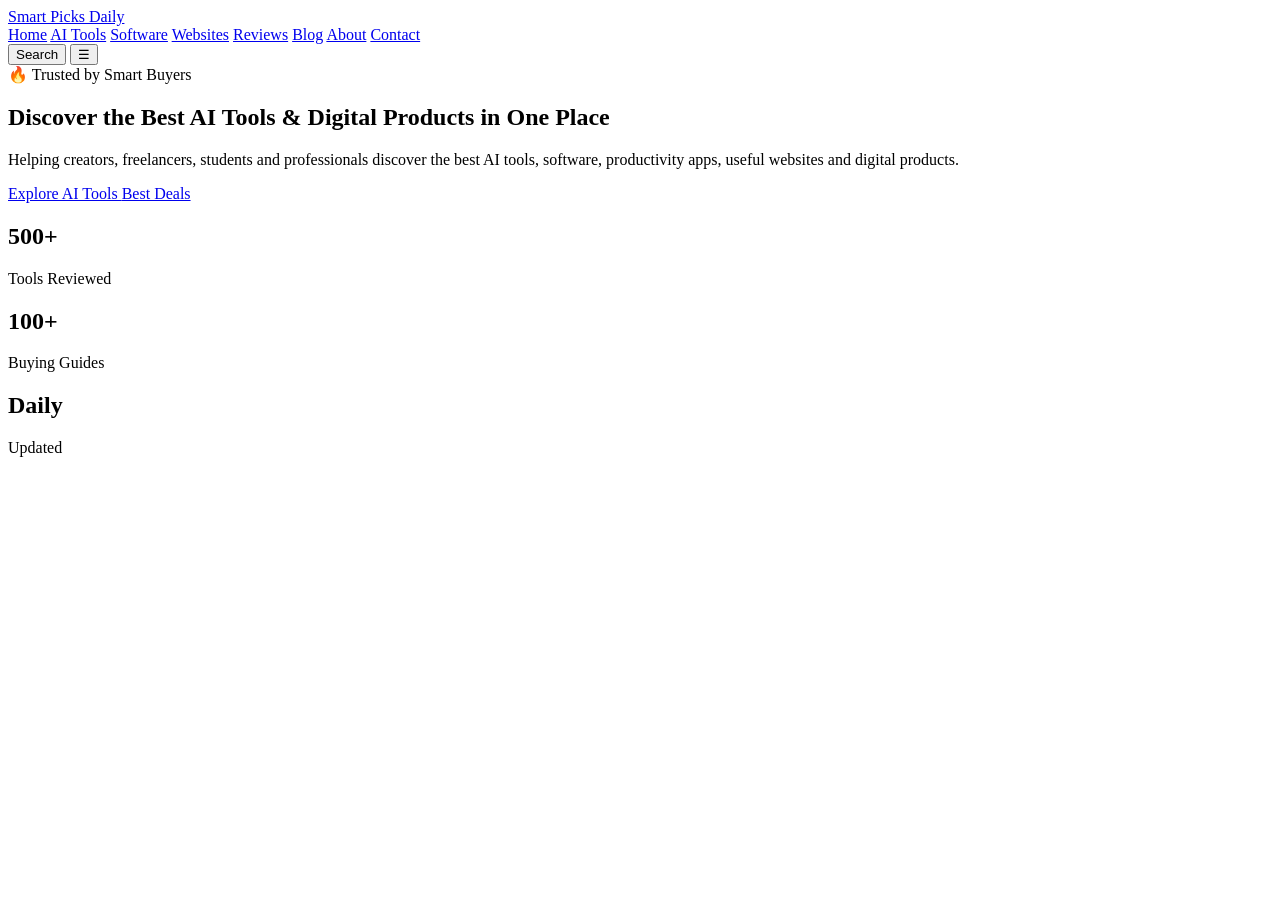
==== index.html @ 1ac2c216 "Update index.html" ====
<!DOCTYPE html>
<html lang="en">
<head>
<meta charset="UTF-8">
<meta name="viewport" content="width=device-width, initial-scale=1.0">

<title>Smart Picks Daily | Best AI Tools, Software & Digital Products</title>

<meta name="description" content="Discover the best AI tools, software, productivity apps, websites and digital products. Honest reviews, buying guides and exclusive deals.">

<meta name="keywords" content="AI Tools, Software Reviews, Productivity Apps, Affiliate Website, Best AI, Smart Picks Daily">

<meta name="author" content="Smart Picks Daily">

<meta property="og:title" content="Smart Picks Daily">
<meta property="og:description" content="Discover the Best AI Tools & Digital Products in One Place">
<meta property="og:type" content="website">

<meta name="theme-color" content="#4F46E5">

<link rel="preconnect" href="https://fonts.googleapis.com">
<link rel="preconnect" href="https://fonts.gstatic.com" crossorigin>

<link href="https://fonts.googleapis.com/css2?family=Inter:wght@300;400;500;600;700;800&display=swap" rel="stylesheet">

<link rel="stylesheet" href="style.css">
</head>

<body>

<header class="header">

<div class="container">

<a href="#" class="logo">
Smart Picks Daily
</a>

<nav class="navbar">

<a href="#">Home</a>

<a href="#">AI Tools</a>

<a href="#">Software</a>

<a href="#">Websites</a>

<a href="#">Reviews</a>

<a href="#">Blog</a>

<a href="#">About</a>

<a href="#">Contact</a>

</nav>

<div class="header-buttons">

<button class="search-btn">
Search
</button>

<button class="menu-btn">
☰
</button>

</div>

</div>

</header>

<section class="hero">

<div class="container hero-content">

<span class="badge">
🔥 Trusted by Smart Buyers
</span>

<h1>
Discover the Best AI Tools & Digital Products in One Place
</h1>

<p>
Helping creators, freelancers, students and professionals discover the best AI tools, software, productivity apps, useful websites and digital products.
</p>

<div class="hero-buttons">

<a href="#" class="btn primary-btn">
Explore AI Tools
</a>

<a href="#" class="btn secondary-btn">
Best Deals
</a>

</div>

<div class="hero-stats">

<div class="stat-card">
<h2>500+</h2>
<p>Tools Reviewed</p>
</div>

<div class="stat-card">
<h2>100+</h2>
<p>Buying Guides</p>
</div>

<div class="stat-card">
<h2>Daily</h2>
<p>Updated</p>
</div>

</div>

</div>

</section>
---- style.css ----

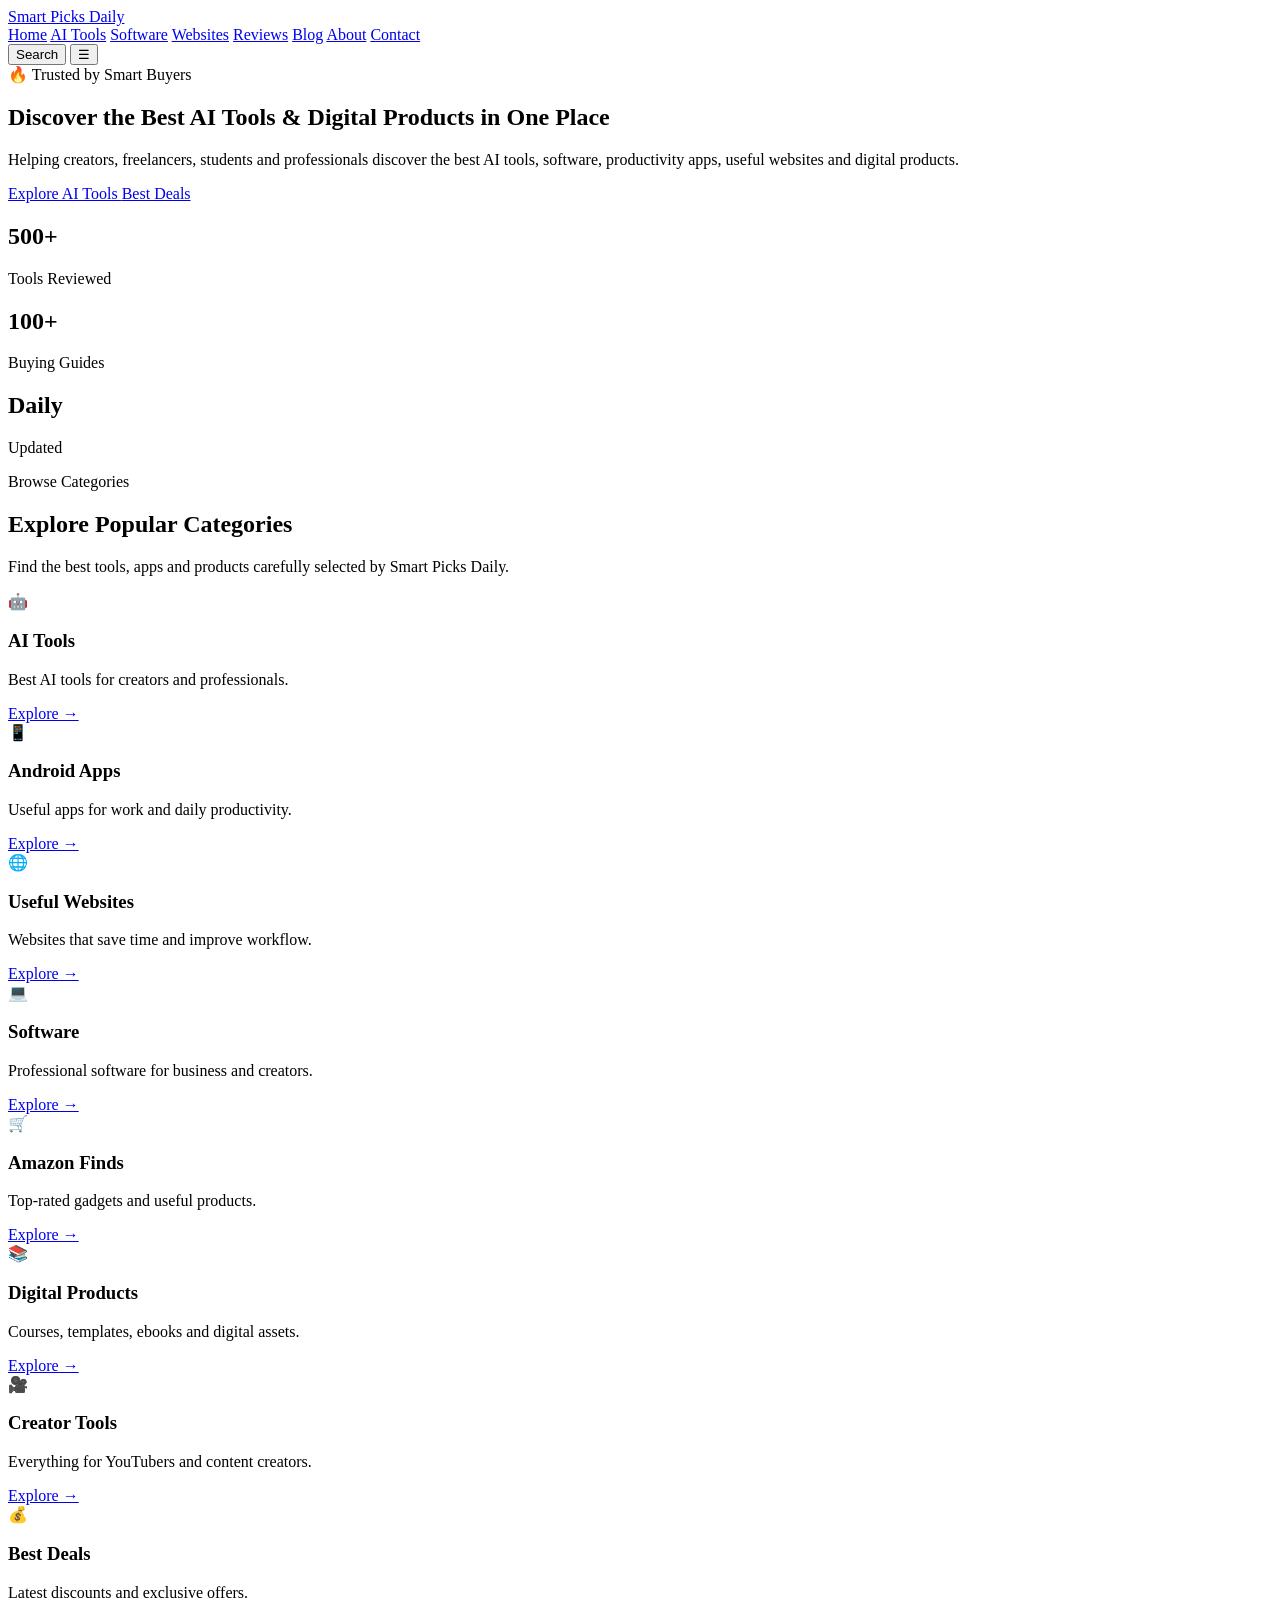
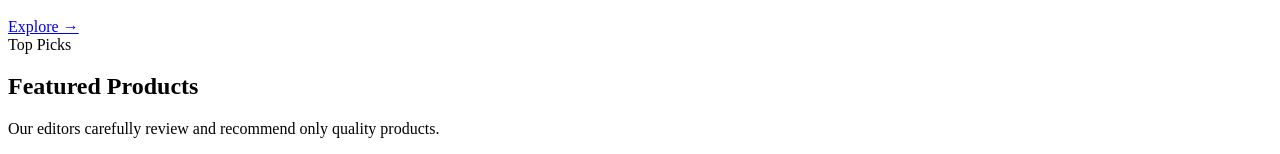
==== commit 55f08c1b: "Update index.html" ====
--- a/index.html
+++ b/index.html
@@ -122,3 +122,112 @@
 </div>
 
 </section>
+<!-- Featured Categories -->
+
+<section class="categories">
+
+<div class="container">
+
+<div class="section-title">
+
+<span>Browse Categories</span>
+
+<h2>Explore Popular Categories</h2>
+
+<p>
+Find the best tools, apps and products carefully selected by Smart Picks Daily.
+</p>
+
+</div>
+
+<div class="category-grid">
+
+<div class="category-card">
+<div class="category-icon">🤖</div>
+<h3>AI Tools</h3>
+<p>Best AI tools for creators and professionals.</p>
+<a href="#">Explore →</a>
+</div>
+
+<div class="category-card">
+<div class="category-icon">📱</div>
+<h3>Android Apps</h3>
+<p>Useful apps for work and daily productivity.</p>
+<a href="#">Explore →</a>
+</div>
+
+<div class="category-card">
+<div class="category-icon">🌐</div>
+<h3>Useful Websites</h3>
+<p>Websites that save time and improve workflow.</p>
+<a href="#">Explore →</a>
+</div>
+
+<div class="category-card">
+<div class="category-icon">💻</div>
+<h3>Software</h3>
+<p>Professional software for business and creators.</p>
+<a href="#">Explore →</a>
+</div>
+
+<div class="category-card">
+<div class="category-icon">🛒</div>
+<h3>Amazon Finds</h3>
+<p>Top-rated gadgets and useful products.</p>
+<a href="#">Explore →</a>
+</div>
+
+<div class="category-card">
+<div class="category-icon">📚</div>
+<h3>Digital Products</h3>
+<p>Courses, templates, ebooks and digital assets.</p>
+<a href="#">Explore →</a>
+</div>
+
+<div class="category-card">
+<div class="category-icon">🎥</div>
+<h3>Creator Tools</h3>
+<p>Everything for YouTubers and content creators.</p>
+<a href="#">Explore →</a>
+</div>
+
+<div class="category-card">
+<div class="category-icon">💰</div>
+<h3>Best Deals</h3>
+<p>Latest discounts and exclusive offers.</p>
+<a href="#">Explore →</a>
+</div>
+
+</div>
+
+</div>
+
+</section>
+
+<!-- Featured Products -->
+
+<section class="featured-products">
+
+<div class="container">
+
+<div class="section-title">
+
+<span>Top Picks</span>
+
+<h2>Featured Products</h2>
+
+<p>
+Our editors carefully review and recommend only quality products.
+</p>
+
+</div>
+
+<div class="product-grid">
+
+<!-- Products will load from data.js -->
+
+</div>
+
+</div>
+
+</section>
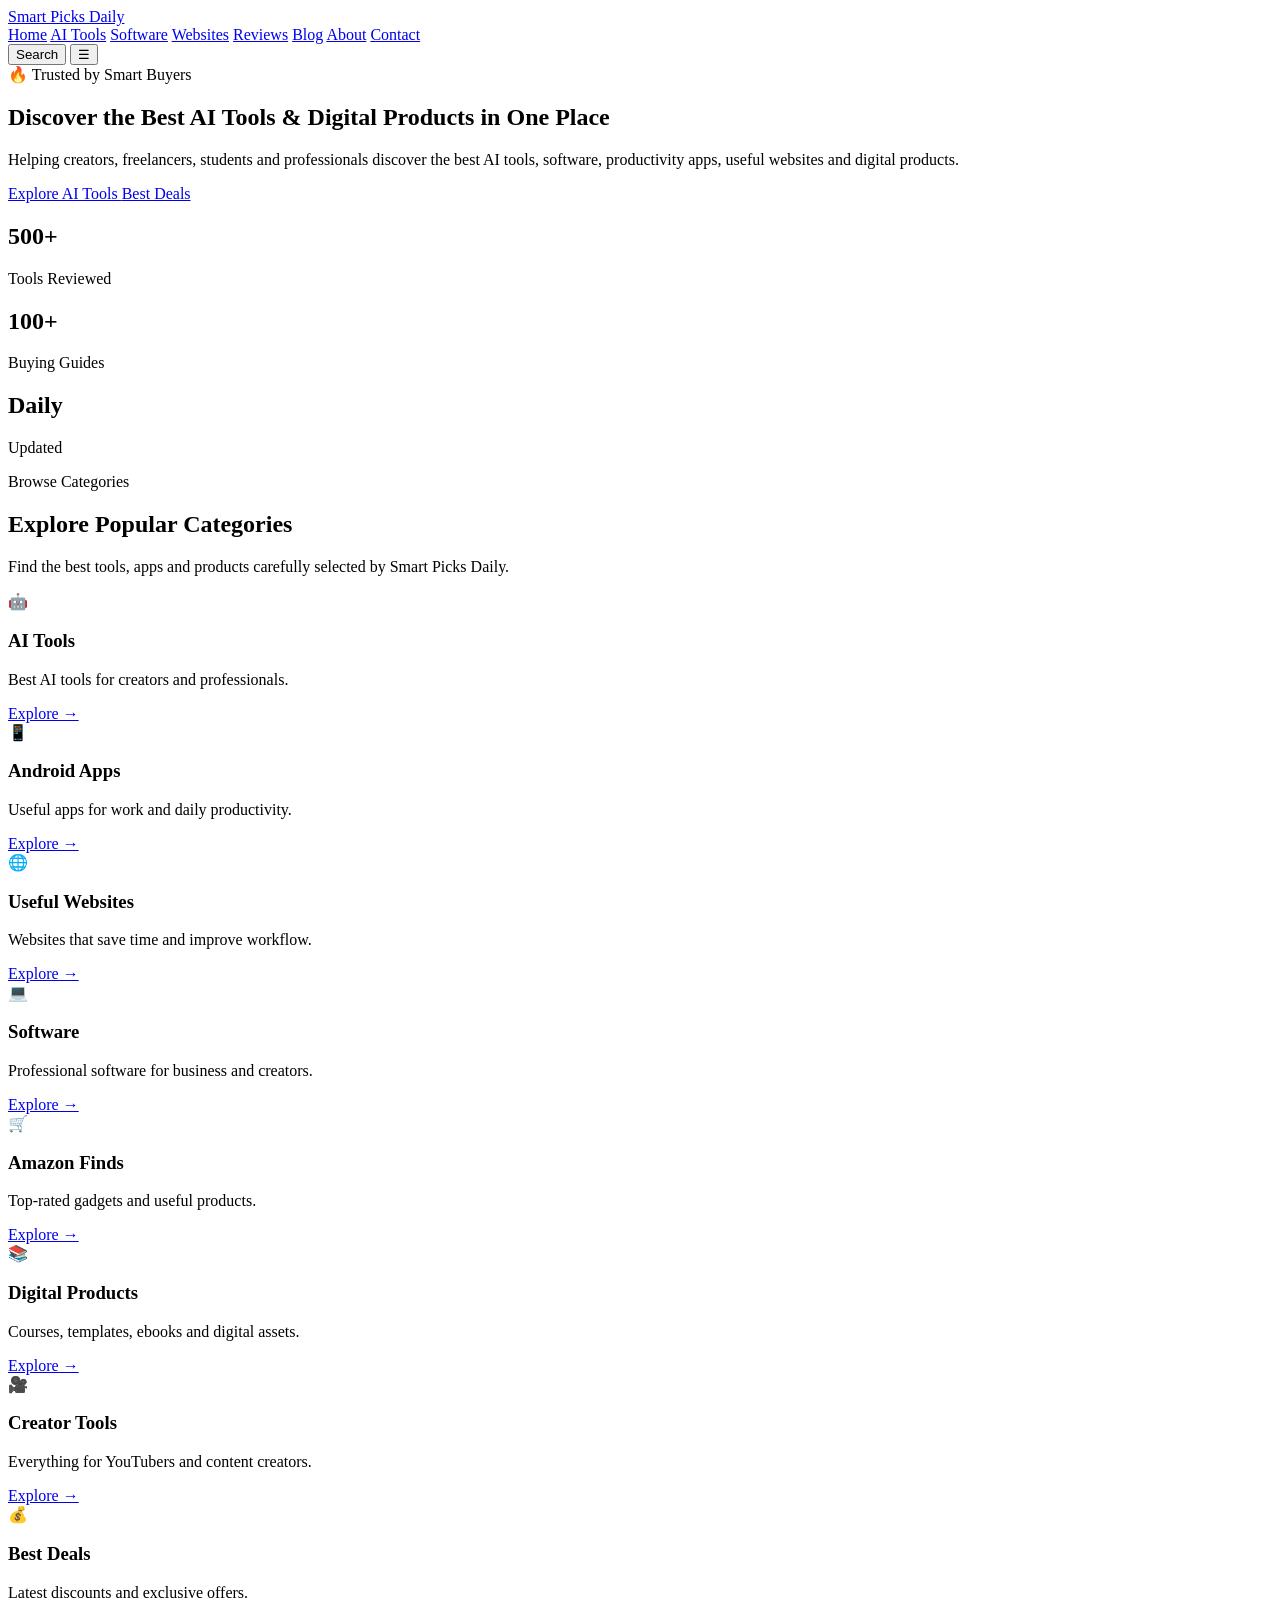
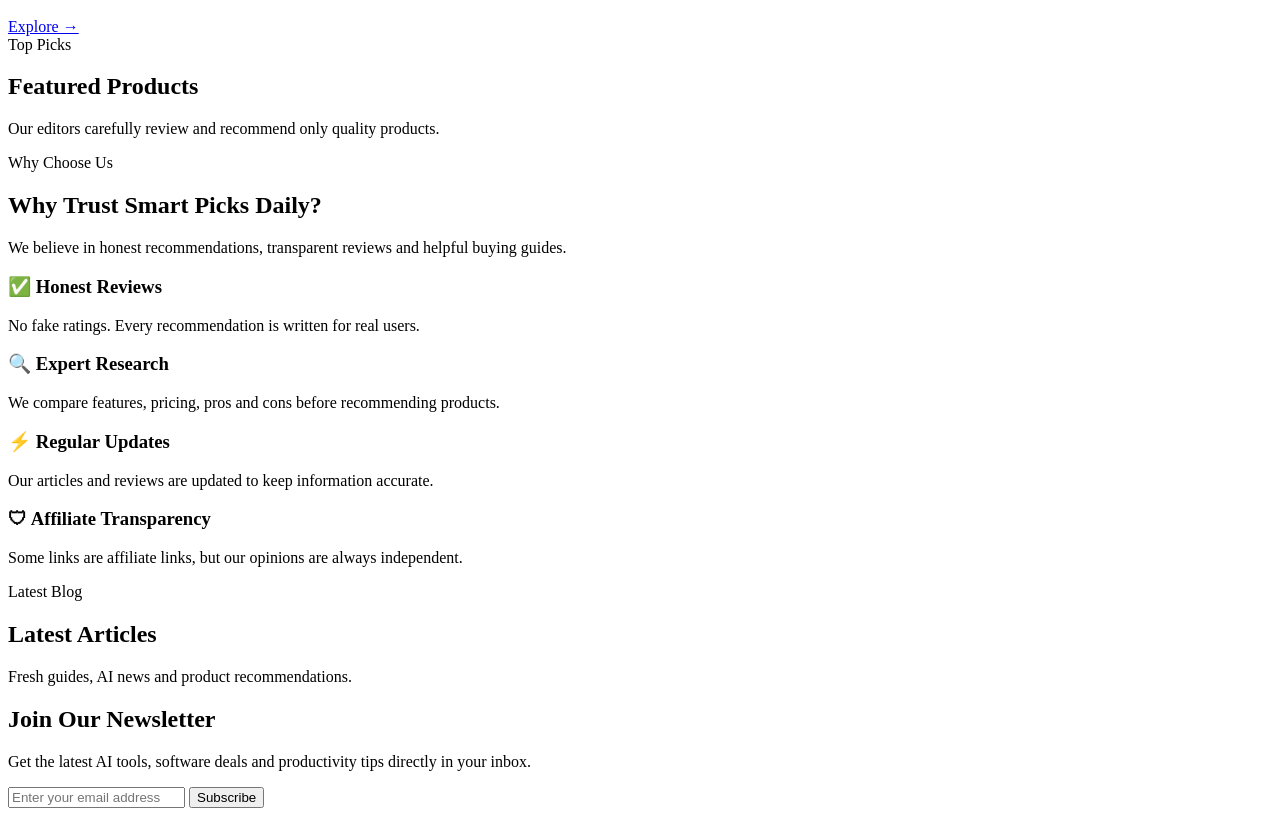
==== commit 8c38c431: "Update index.html" ====
--- a/index.html
+++ b/index.html
@@ -231,3 +231,106 @@
 </div>
 
 </section>
+<!-- Why Trust Us -->
+
+<section class="why-trust">
+
+<div class="container">
+
+<div class="section-title">
+
+<span>Why Choose Us</span>
+
+<h2>Why Trust Smart Picks Daily?</h2>
+
+<p>
+We believe in honest recommendations, transparent reviews and helpful buying guides.
+</p>
+
+</div>
+
+<div class="trust-grid">
+
+<div class="trust-card">
+<h3>✅ Honest Reviews</h3>
+<p>No fake ratings. Every recommendation is written for real users.</p>
+</div>
+
+<div class="trust-card">
+<h3>🔍 Expert Research</h3>
+<p>We compare features, pricing, pros and cons before recommending products.</p>
+</div>
+
+<div class="trust-card">
+<h3>⚡ Regular Updates</h3>
+<p>Our articles and reviews are updated to keep information accurate.</p>
+</div>
+
+<div class="trust-card">
+<h3>🛡 Affiliate Transparency</h3>
+<p>Some links are affiliate links, but our opinions are always independent.</p>
+</div>
+
+</div>
+
+</div>
+
+</section>
+
+<!-- Latest Articles -->
+
+<section class="latest-articles">
+
+<div class="container">
+
+<div class="section-title">
+
+<span>Latest Blog</span>
+
+<h2>Latest Articles</h2>
+
+<p>
+Fresh guides, AI news and product recommendations.
+</p>
+
+</div>
+
+<div class="blog-grid">
+
+<!-- Blog posts will load from data.js -->
+
+</div>
+
+</div>
+
+</section>
+
+<!-- Newsletter -->
+
+<section class="newsletter">
+
+<div class="container newsletter-box">
+
+<h2>Join Our Newsletter</h2>
+
+<p>
+Get the latest AI tools, software deals and productivity tips directly in your inbox.
+</p>
+
+<form class="newsletter-form">
+
+<input
+type="email"
+placeholder="Enter your email address"
+required
+>
+
+<button type="submit">
+Subscribe
+</button>
+
+</form>
+
+</div>
+
+</section>
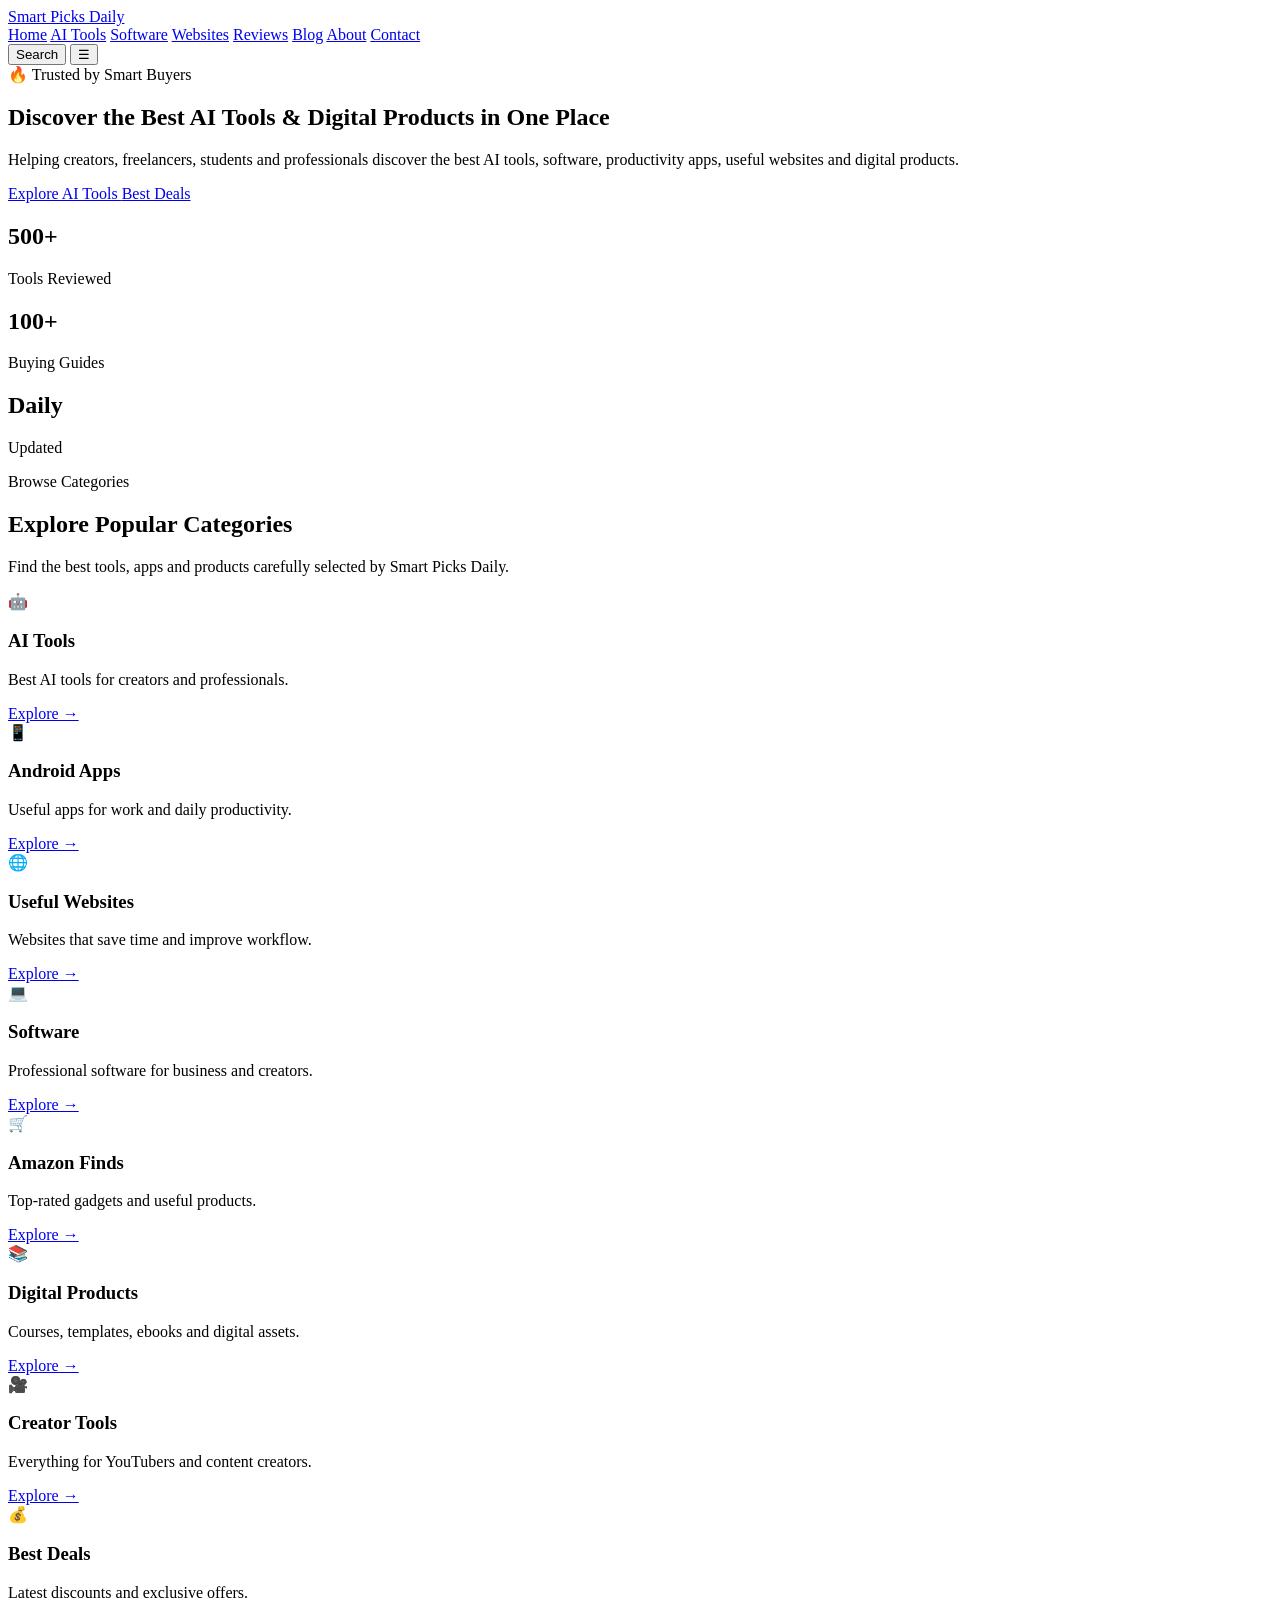
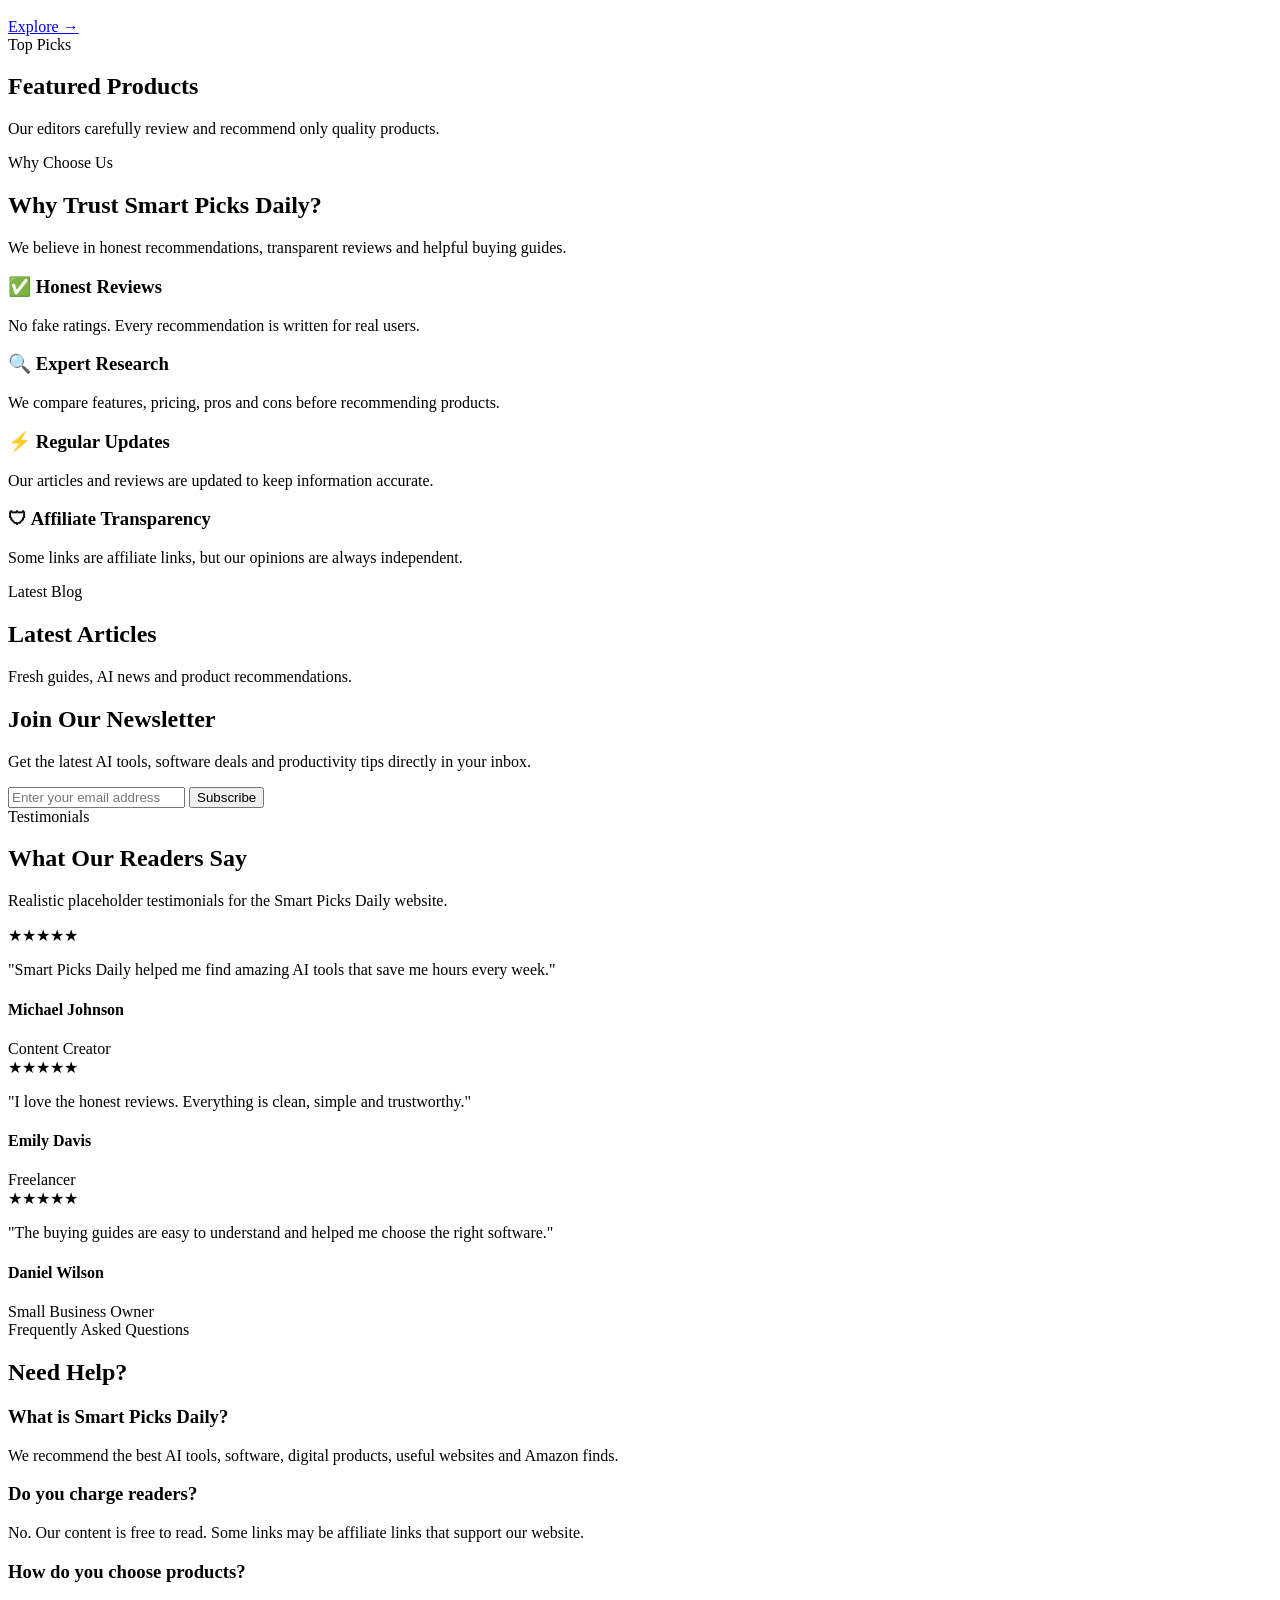
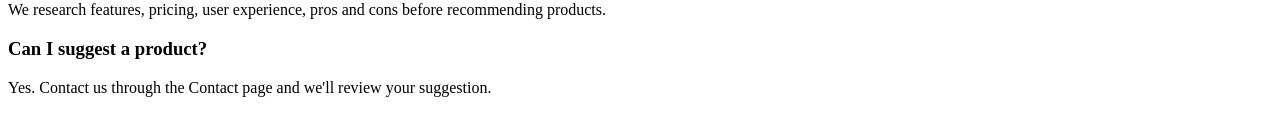
==== commit 12efeed2: "Update index.html" ====
--- a/index.html
+++ b/index.html
@@ -334,3 +334,132 @@
 </div>
 
 </section>
+<!-- Testimonials -->
+
+<section class="testimonials">
+
+<div class="container">
+
+<div class="section-title">
+
+<span>Testimonials</span>
+
+<h2>What Our Readers Say</h2>
+
+<p>
+Realistic placeholder testimonials for the Smart Picks Daily website.
+</p>
+
+</div>
+
+<div class="testimonial-grid">
+
+<div class="testimonial-card">
+
+<div class="stars">★★★★★</div>
+
+<p>
+"Smart Picks Daily helped me find amazing AI tools that save me hours every week."
+</p>
+
+<h4>Michael Johnson</h4>
+
+<span>Content Creator</span>
+
+</div>
+
+<div class="testimonial-card">
+
+<div class="stars">★★★★★</div>
+
+<p>
+"I love the honest reviews. Everything is clean, simple and trustworthy."
+</p>
+
+<h4>Emily Davis</h4>
+
+<span>Freelancer</span>
+
+</div>
+
+<div class="testimonial-card">
+
+<div class="stars">★★★★★</div>
+
+<p>
+"The buying guides are easy to understand and helped me choose the right software."
+</p>
+
+<h4>Daniel Wilson</h4>
+
+<span>Small Business Owner</span>
+
+</div>
+
+</div>
+
+</div>
+
+</section>
+
+<!-- FAQ -->
+
+<section class="faq">
+
+<div class="container">
+
+<div class="section-title">
+
+<span>Frequently Asked Questions</span>
+
+<h2>Need Help?</h2>
+
+</div>
+
+<div class="faq-list">
+
+<div class="faq-item">
+
+<h3>What is Smart Picks Daily?</h3>
+
+<p>
+We recommend the best AI tools, software, digital products, useful websites and Amazon finds.
+</p>
+
+</div>
+
+<div class="faq-item">
+
+<h3>Do you charge readers?</h3>
+
+<p>
+No. Our content is free to read. Some links may be affiliate links that support our website.
+</p>
+
+</div>
+
+<div class="faq-item">
+
+<h3>How do you choose products?</h3>
+
+<p>
+We research features, pricing, user experience, pros and cons before recommending products.
+</p>
+
+</div>
+
+<div class="faq-item">
+
+<h3>Can I suggest a product?</h3>
+
+<p>
+Yes. Contact us through the Contact page and we'll review your suggestion.
+</p>
+
+</div>
+
+</div>
+
+</div>
+
+</section>
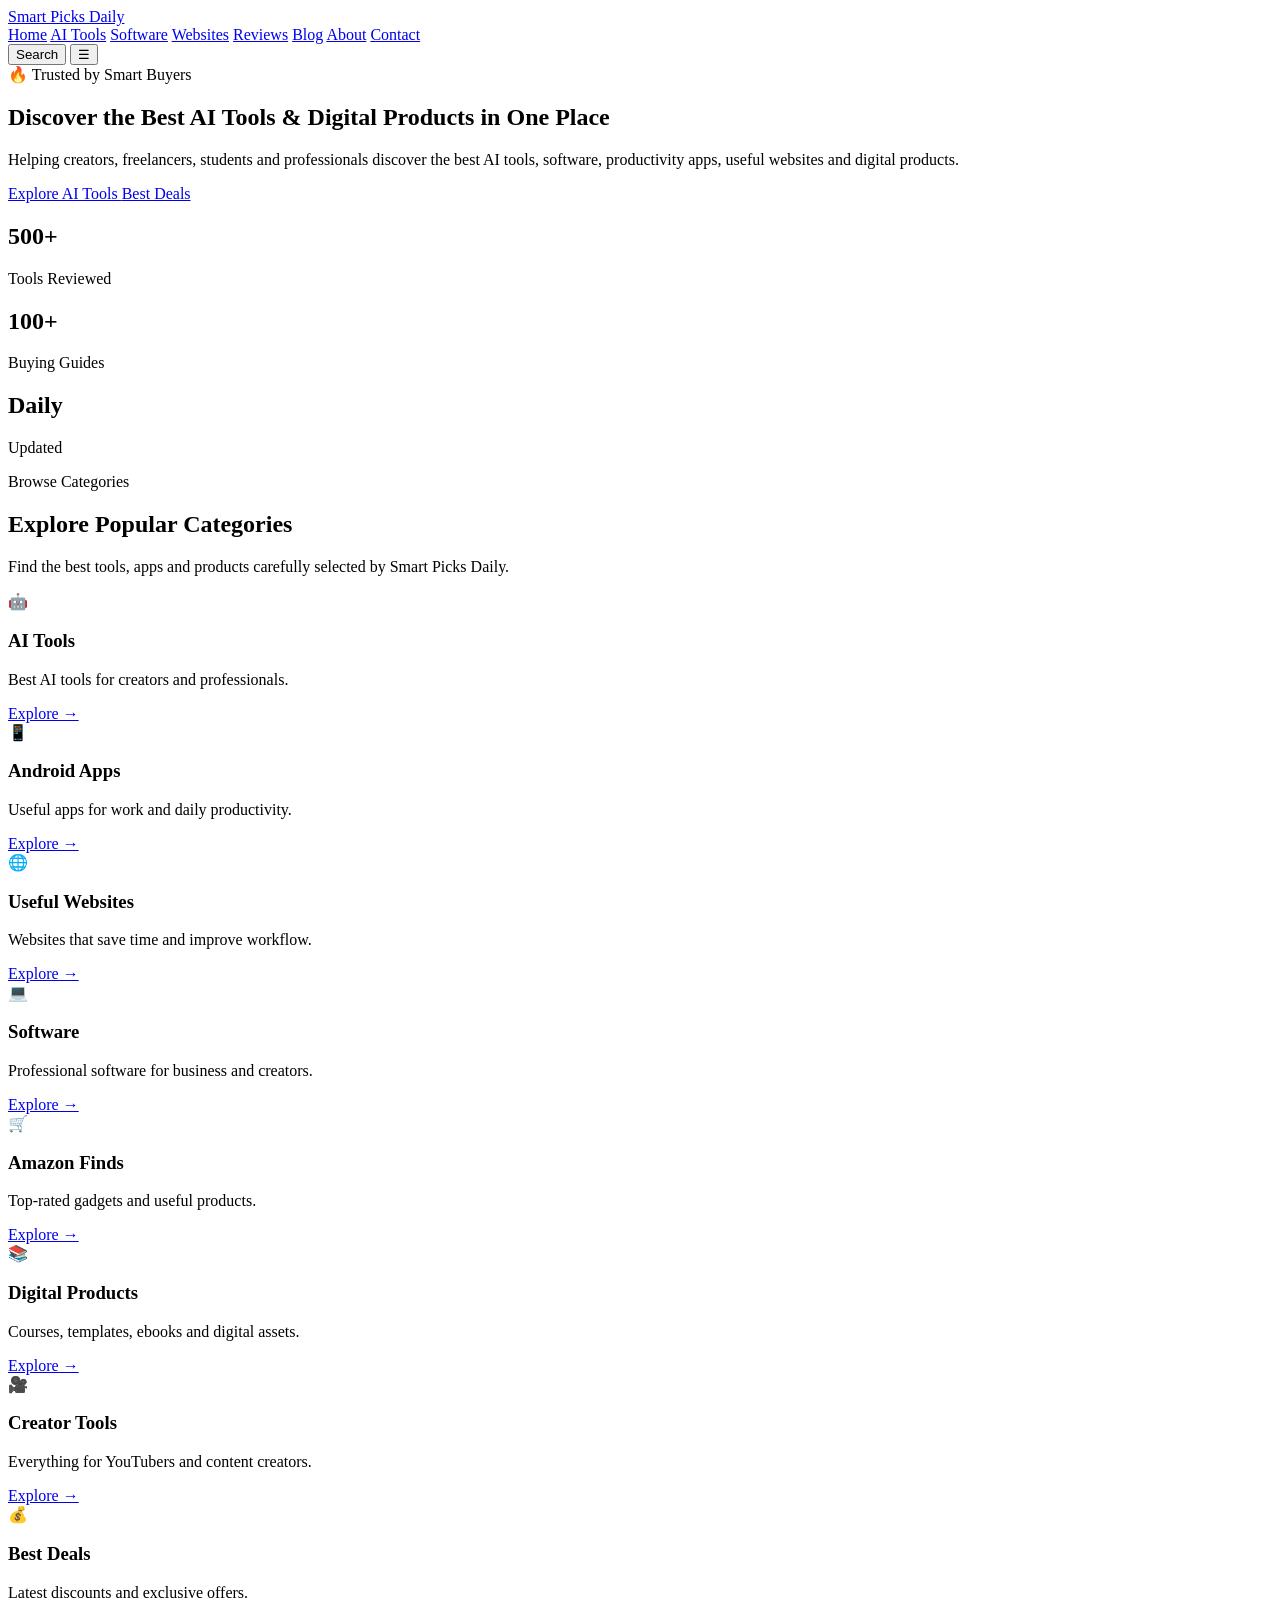
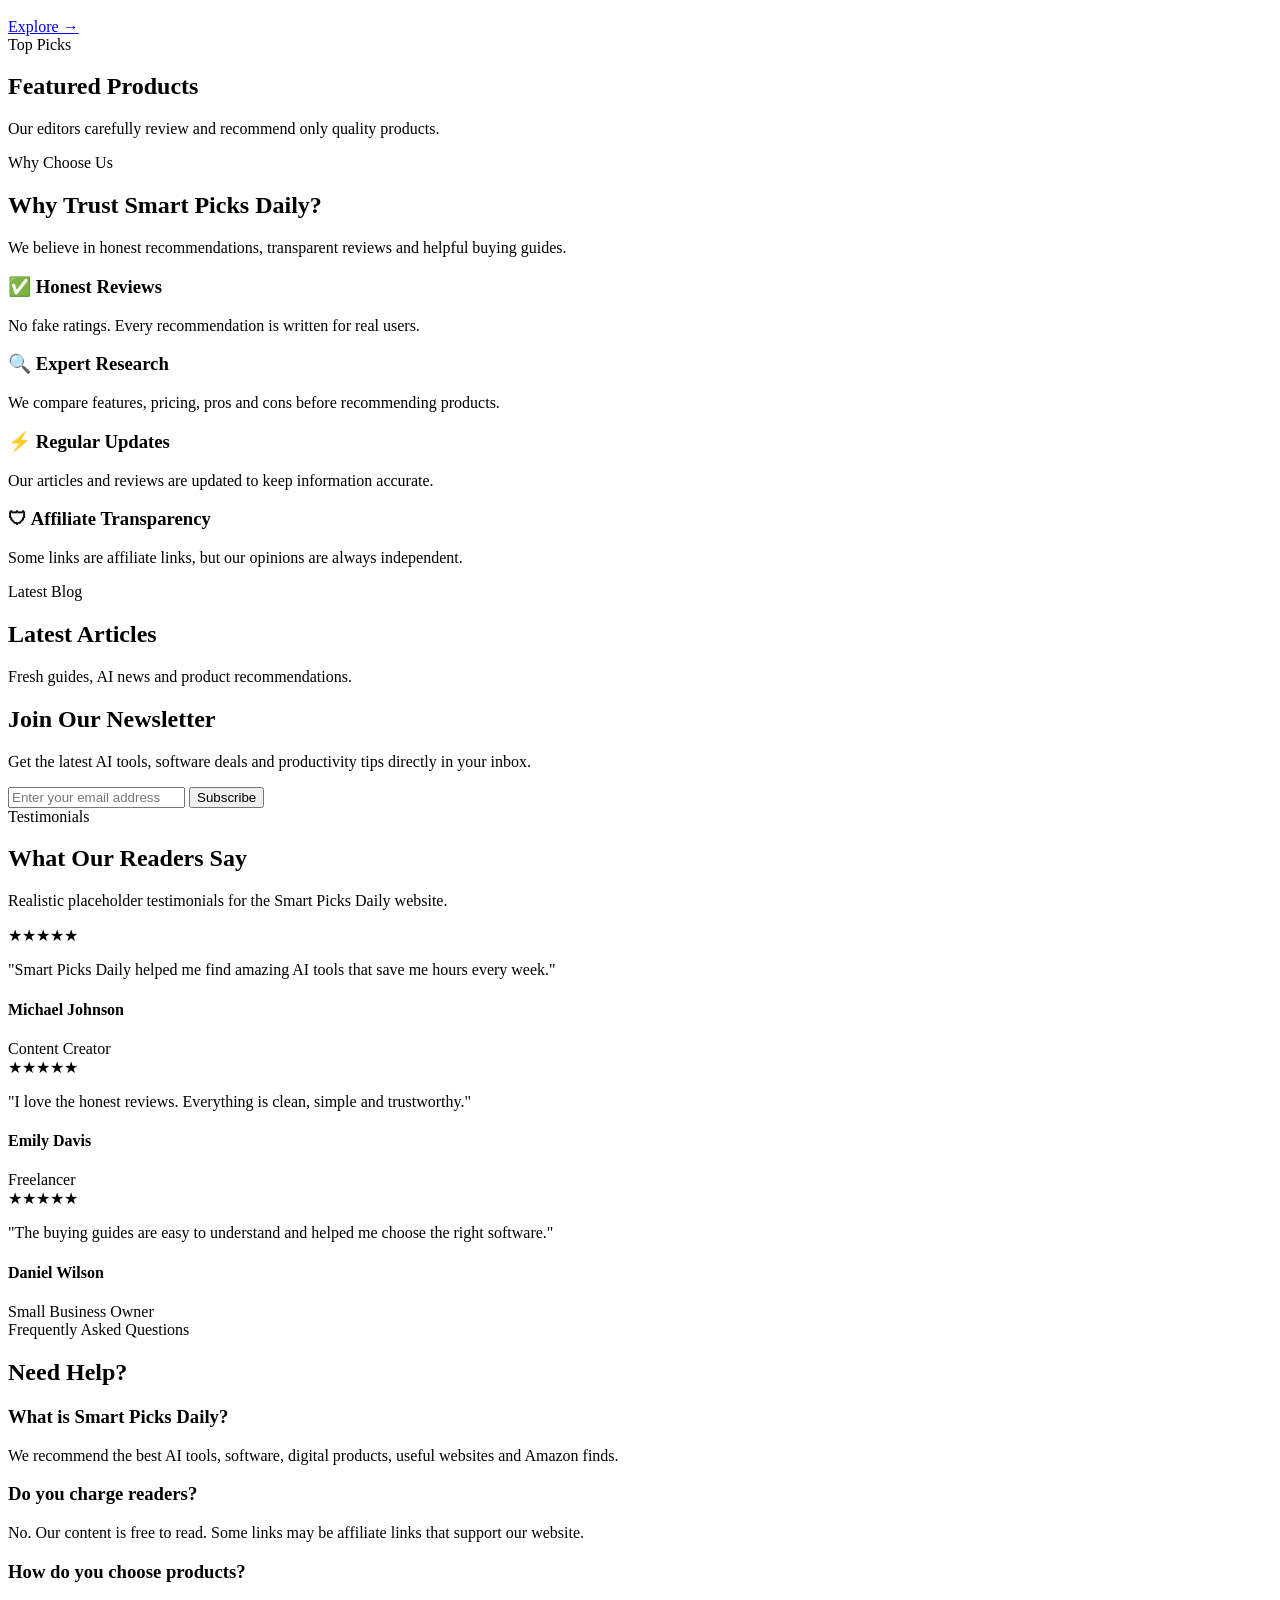
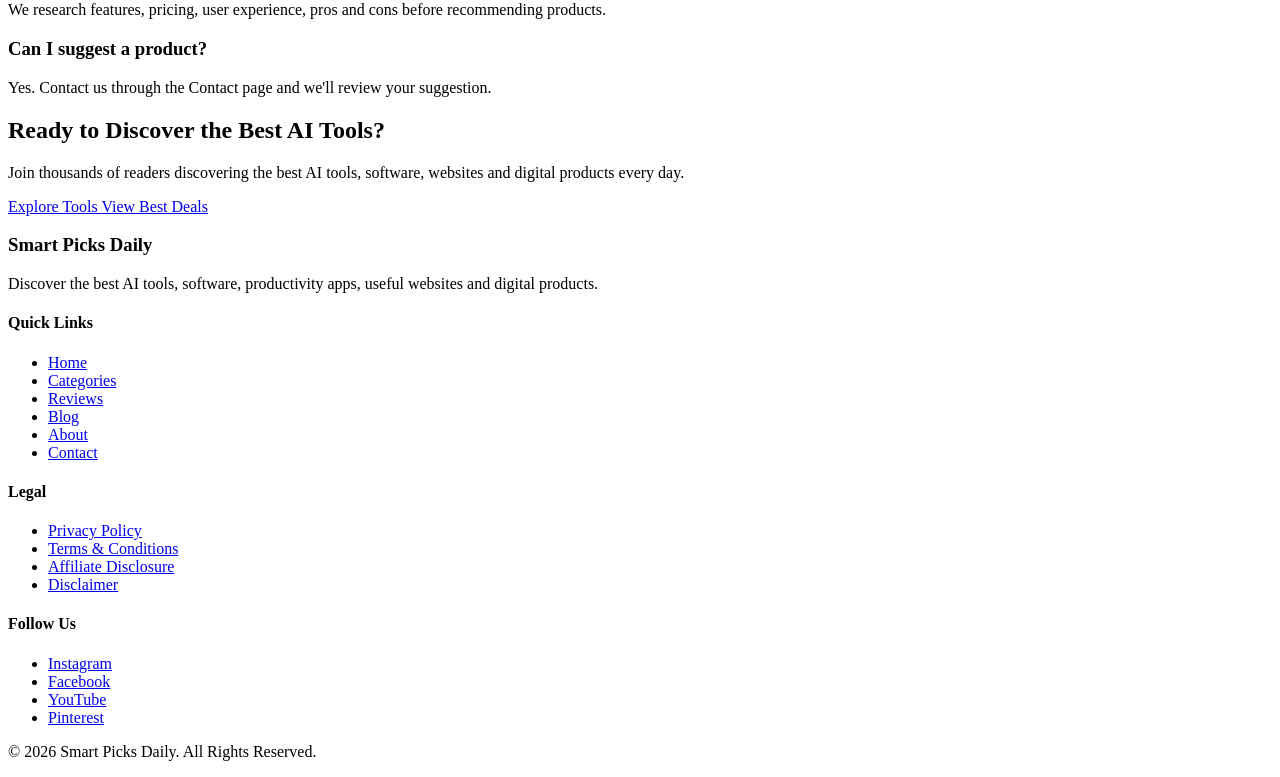
==== commit 8939340f: "Update index.html" ====
--- a/index.html
+++ b/index.html
@@ -463,3 +463,132 @@
 </div>
 
 </section>
+<!-- Final CTA -->
+
+<section class="final-cta">
+
+<div class="container">
+
+<div class="cta-box">
+
+<h2>
+Ready to Discover the Best AI Tools?
+</h2>
+
+<p>
+Join thousands of readers discovering the best AI tools, software, websites and digital products every day.
+</p>
+
+<div class="cta-buttons">
+
+<a href="#" class="btn primary-btn">
+Explore Tools
+</a>
+
+<a href="#" class="btn secondary-btn">
+View Best Deals
+</a>
+
+</div>
+
+</div>
+
+</div>
+
+</section>
+
+<!-- Footer -->
+
+<footer class="footer">
+
+<div class="container">
+
+<div class="footer-grid">
+
+<div class="footer-column">
+
+<h3>Smart Picks Daily</h3>
+
+<p>
+Discover the best AI tools, software, productivity apps, useful websites and digital products.
+</p>
+
+</div>
+
+<div class="footer-column">
+
+<h4>Quick Links</h4>
+
+<ul>
+
+<li><a href="#">Home</a></li>
+
+<li><a href="#">Categories</a></li>
+
+<li><a href="#">Reviews</a></li>
+
+<li><a href="#">Blog</a></li>
+
+<li><a href="#">About</a></li>
+
+<li><a href="#">Contact</a></li>
+
+</ul>
+
+</div>
+
+<div class="footer-column">
+
+<h4>Legal</h4>
+
+<ul>
+
+<li><a href="#">Privacy Policy</a></li>
+
+<li><a href="#">Terms & Conditions</a></li>
+
+<li><a href="#">Affiliate Disclosure</a></li>
+
+<li><a href="#">Disclaimer</a></li>
+
+</ul>
+
+</div>
+
+<div class="footer-column">
+
+<h4>Follow Us</h4>
+
+<ul>
+
+<li><a href="#">Instagram</a></li>
+
+<li><a href="#">Facebook</a></li>
+
+<li><a href="#">YouTube</a></li>
+
+<li><a href="#">Pinterest</a></li>
+
+</ul>
+
+</div>
+
+</div>
+
+<div class="footer-bottom">
+
+<p>
+© 2026 Smart Picks Daily. All Rights Reserved.
+</p>
+
+</div>
+
+</div>
+
+</footer>
+
+<script src="data.js"></script>
+<script src="script.js"></script>
+
+</body>
+</html>
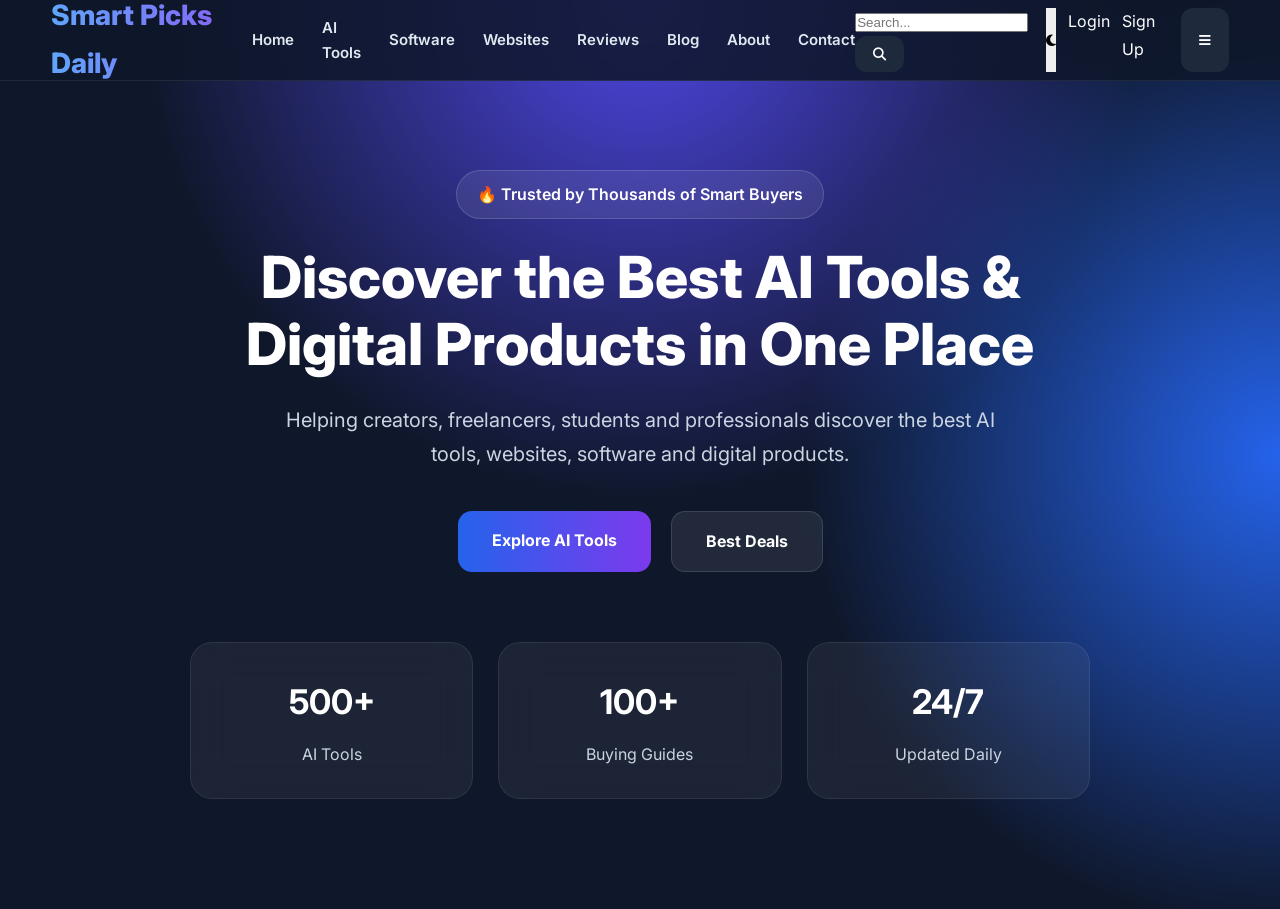
==== commit 371e9abf: "Update index.html" ====
--- a/index.html
+++ b/index.html
@@ -1,44 +1,54 @@
 <!DOCTYPE html>
 <html lang="en">
+
 <head>
+
 <meta charset="UTF-8">
 <meta name="viewport" content="width=device-width, initial-scale=1.0">
 
 <title>Smart Picks Daily | Best AI Tools, Software & Digital Products</title>
 
-<meta name="description" content="Discover the best AI tools, software, productivity apps, websites and digital products. Honest reviews, buying guides and exclusive deals.">
-
-<meta name="keywords" content="AI Tools, Software Reviews, Productivity Apps, Affiliate Website, Best AI, Smart Picks Daily">
+<meta name="description" content="Discover the best AI tools, software, productivity apps, websites, digital products and honest reviews.">
+
+<meta name="keywords" content="AI Tools, Software Reviews, Best AI, Affiliate Website, Smart Picks Daily">
 
 <meta name="author" content="Smart Picks Daily">
+
+<meta name="theme-color" content="#4F46E5">
 
 <meta property="og:title" content="Smart Picks Daily">
 <meta property="og:description" content="Discover the Best AI Tools & Digital Products in One Place">
 <meta property="og:type" content="website">
 
-<meta name="theme-color" content="#4F46E5">
-
 <link rel="preconnect" href="https://fonts.googleapis.com">
 <link rel="preconnect" href="https://fonts.gstatic.com" crossorigin>
 
 <link href="https://fonts.googleapis.com/css2?family=Inter:wght@300;400;500;600;700;800&display=swap" rel="stylesheet">
 
 <link rel="stylesheet" href="style.css">
+
+<link rel="stylesheet"
+href="https://cdnjs.cloudflare.com/ajax/libs/font-awesome/6.7.2/css/all.min.css">
+
 </head>
 
 <body>
 
+<!-- ========================= -->
+<!-- Header -->
+<!-- ========================= -->
+
 <header class="header">
 
 <div class="container">
 
-<a href="#" class="logo">
+<a href="index.html" class="logo">
 Smart Picks Daily
 </a>
 
-<nav class="navbar">
-
-<a href="#">Home</a>
+<nav class="navbar" id="navbar">
+
+<a href="index.html">Home</a>
 
 <a href="#">AI Tools</a>
 
@@ -58,12 +68,82 @@
 
 <div class="header-buttons">
 
+<div class="search-box">
+
+<input
+type="text"
+id="searchInput"
+placeholder="Search...">
+
 <button class="search-btn">
-Search
-</button>
-
-<button class="menu-btn">
-☰
+<i class="fas fa-search"></i>
+</button>
+
+</div>
+
+<button
+id="themeToggle"
+class="theme-btn">
+
+<i class="fas fa-moon"></i>
+
+</button>
+
+<a
+href="login.html"
+id="loginBtn"
+class="login-btn">
+
+Login
+
+</a>
+
+<a
+href="login.html"
+id="signupBtn"
+class="signup-btn">
+
+Sign Up
+
+</a>
+
+<div
+class="user-menu"
+id="userMenu"
+style="display:none;">
+
+<img
+id="userAvatar"
+src="https://ui-avatars.com/api/?name=User"
+alt="User">
+
+<span id="userName">
+User
+</span>
+
+<a
+href="dashboard.html"
+class="dashboard-btn">
+
+Dashboard
+
+</a>
+
+<button
+id="logoutBtn">
+
+Logout
+
+</button>
+
+</div>
+
+<button
+id="menuBtn"
+class="menu-btn">
+
+<i class="fas fa-bars"></i>
+
 </button>
 
 </div>
@@ -72,30 +152,52 @@
 
 </header>
 
+<!-- ========================= -->
+<!-- Hero -->
+<!-- ========================= -->
+
 <section class="hero">
 
 <div class="container hero-content">
 
 <span class="badge">
-🔥 Trusted by Smart Buyers
+
+🔥 Trusted by Thousands of Smart Buyers
+
 </span>
 
 <h1>
-Discover the Best AI Tools & Digital Products in One Place
+
+Discover the Best AI Tools &
+Digital Products in One Place
+
 </h1>
 
 <p>
-Helping creators, freelancers, students and professionals discover the best AI tools, software, productivity apps, useful websites and digital products.
+
+Helping creators, freelancers,
+students and professionals discover
+the best AI tools, websites,
+software and digital products.
+
 </p>
 
 <div class="hero-buttons">
 
-<a href="#" class="btn primary-btn">
+<a
+href="#products"
+class="btn primary-btn">
+
 Explore AI Tools
-</a>
-
-<a href="#" class="btn secondary-btn">
+
+</a>
+
+<a
+href="#deals"
+class="btn secondary-btn">
+
 Best Deals
+
 </a>
 
 </div>
@@ -103,18 +205,27 @@
 <div class="hero-stats">
 
 <div class="stat-card">
+
 <h2>500+</h2>
-<p>Tools Reviewed</p>
+
+<p>AI Tools</p>
+
 </div>
 
 <div class="stat-card">
+
 <h2>100+</h2>
+
 <p>Buying Guides</p>
+
 </div>
 
 <div class="stat-card">
-<h2>Daily</h2>
-<p>Updated</p>
+
+<h2>24/7</h2>
+
+<p>Updated Daily</p>
+
 </div>
 
 </div>
@@ -122,473 +233,3 @@
 </div>
 
 </section>
-<!-- Featured Categories -->
-
-<section class="categories">
-
-<div class="container">
-
-<div class="section-title">
-
-<span>Browse Categories</span>
-
-<h2>Explore Popular Categories</h2>
-
-<p>
-Find the best tools, apps and products carefully selected by Smart Picks Daily.
-</p>
-
-</div>
-
-<div class="category-grid">
-
-<div class="category-card">
-<div class="category-icon">🤖</div>
-<h3>AI Tools</h3>
-<p>Best AI tools for creators and professionals.</p>
-<a href="#">Explore →</a>
-</div>
-
-<div class="category-card">
-<div class="category-icon">📱</div>
-<h3>Android Apps</h3>
-<p>Useful apps for work and daily productivity.</p>
-<a href="#">Explore →</a>
-</div>
-
-<div class="category-card">
-<div class="category-icon">🌐</div>
-<h3>Useful Websites</h3>
-<p>Websites that save time and improve workflow.</p>
-<a href="#">Explore →</a>
-</div>
-
-<div class="category-card">
-<div class="category-icon">💻</div>
-<h3>Software</h3>
-<p>Professional software for business and creators.</p>
-<a href="#">Explore →</a>
-</div>
-
-<div class="category-card">
-<div class="category-icon">🛒</div>
-<h3>Amazon Finds</h3>
-<p>Top-rated gadgets and useful products.</p>
-<a href="#">Explore →</a>
-</div>
-
-<div class="category-card">
-<div class="category-icon">📚</div>
-<h3>Digital Products</h3>
-<p>Courses, templates, ebooks and digital assets.</p>
-<a href="#">Explore →</a>
-</div>
-
-<div class="category-card">
-<div class="category-icon">🎥</div>
-<h3>Creator Tools</h3>
-<p>Everything for YouTubers and content creators.</p>
-<a href="#">Explore →</a>
-</div>
-
-<div class="category-card">
-<div class="category-icon">💰</div>
-<h3>Best Deals</h3>
-<p>Latest discounts and exclusive offers.</p>
-<a href="#">Explore →</a>
-</div>
-
-</div>
-
-</div>
-
-</section>
-
-<!-- Featured Products -->
-
-<section class="featured-products">
-
-<div class="container">
-
-<div class="section-title">
-
-<span>Top Picks</span>
-
-<h2>Featured Products</h2>
-
-<p>
-Our editors carefully review and recommend only quality products.
-</p>
-
-</div>
-
-<div class="product-grid">
-
-<!-- Products will load from data.js -->
-
-</div>
-
-</div>
-
-</section>
-<!-- Why Trust Us -->
-
-<section class="why-trust">
-
-<div class="container">
-
-<div class="section-title">
-
-<span>Why Choose Us</span>
-
-<h2>Why Trust Smart Picks Daily?</h2>
-
-<p>
-We believe in honest recommendations, transparent reviews and helpful buying guides.
-</p>
-
-</div>
-
-<div class="trust-grid">
-
-<div class="trust-card">
-<h3>✅ Honest Reviews</h3>
-<p>No fake ratings. Every recommendation is written for real users.</p>
-</div>
-
-<div class="trust-card">
-<h3>🔍 Expert Research</h3>
-<p>We compare features, pricing, pros and cons before recommending products.</p>
-</div>
-
-<div class="trust-card">
-<h3>⚡ Regular Updates</h3>
-<p>Our articles and reviews are updated to keep information accurate.</p>
-</div>
-
-<div class="trust-card">
-<h3>🛡 Affiliate Transparency</h3>
-<p>Some links are affiliate links, but our opinions are always independent.</p>
-</div>
-
-</div>
-
-</div>
-
-</section>
-
-<!-- Latest Articles -->
-
-<section class="latest-articles">
-
-<div class="container">
-
-<div class="section-title">
-
-<span>Latest Blog</span>
-
-<h2>Latest Articles</h2>
-
-<p>
-Fresh guides, AI news and product recommendations.
-</p>
-
-</div>
-
-<div class="blog-grid">
-
-<!-- Blog posts will load from data.js -->
-
-</div>
-
-</div>
-
-</section>
-
-<!-- Newsletter -->
-
-<section class="newsletter">
-
-<div class="container newsletter-box">
-
-<h2>Join Our Newsletter</h2>
-
-<p>
-Get the latest AI tools, software deals and productivity tips directly in your inbox.
-</p>
-
-<form class="newsletter-form">
-
-<input
-type="email"
-placeholder="Enter your email address"
-required
->
-
-<button type="submit">
-Subscribe
-</button>
-
-</form>
-
-</div>
-
-</section>
-<!-- Testimonials -->
-
-<section class="testimonials">
-
-<div class="container">
-
-<div class="section-title">
-
-<span>Testimonials</span>
-
-<h2>What Our Readers Say</h2>
-
-<p>
-Realistic placeholder testimonials for the Smart Picks Daily website.
-</p>
-
-</div>
-
-<div class="testimonial-grid">
-
-<div class="testimonial-card">
-
-<div class="stars">★★★★★</div>
-
-<p>
-"Smart Picks Daily helped me find amazing AI tools that save me hours every week."
-</p>
-
-<h4>Michael Johnson</h4>
-
-<span>Content Creator</span>
-
-</div>
-
-<div class="testimonial-card">
-
-<div class="stars">★★★★★</div>
-
-<p>
-"I love the honest reviews. Everything is clean, simple and trustworthy."
-</p>
-
-<h4>Emily Davis</h4>
-
-<span>Freelancer</span>
-
-</div>
-
-<div class="testimonial-card">
-
-<div class="stars">★★★★★</div>
-
-<p>
-"The buying guides are easy to understand and helped me choose the right software."
-</p>
-
-<h4>Daniel Wilson</h4>
-
-<span>Small Business Owner</span>
-
-</div>
-
-</div>
-
-</div>
-
-</section>
-
-<!-- FAQ -->
-
-<section class="faq">
-
-<div class="container">
-
-<div class="section-title">
-
-<span>Frequently Asked Questions</span>
-
-<h2>Need Help?</h2>
-
-</div>
-
-<div class="faq-list">
-
-<div class="faq-item">
-
-<h3>What is Smart Picks Daily?</h3>
-
-<p>
-We recommend the best AI tools, software, digital products, useful websites and Amazon finds.
-</p>
-
-</div>
-
-<div class="faq-item">
-
-<h3>Do you charge readers?</h3>
-
-<p>
-No. Our content is free to read. Some links may be affiliate links that support our website.
-</p>
-
-</div>
-
-<div class="faq-item">
-
-<h3>How do you choose products?</h3>
-
-<p>
-We research features, pricing, user experience, pros and cons before recommending products.
-</p>
-
-</div>
-
-<div class="faq-item">
-
-<h3>Can I suggest a product?</h3>
-
-<p>
-Yes. Contact us through the Contact page and we'll review your suggestion.
-</p>
-
-</div>
-
-</div>
-
-</div>
-
-</section>
-<!-- Final CTA -->
-
-<section class="final-cta">
-
-<div class="container">
-
-<div class="cta-box">
-
-<h2>
-Ready to Discover the Best AI Tools?
-</h2>
-
-<p>
-Join thousands of readers discovering the best AI tools, software, websites and digital products every day.
-</p>
-
-<div class="cta-buttons">
-
-<a href="#" class="btn primary-btn">
-Explore Tools
-</a>
-
-<a href="#" class="btn secondary-btn">
-View Best Deals
-</a>
-
-</div>
-
-</div>
-
-</div>
-
-</section>
-
-<!-- Footer -->
-
-<footer class="footer">
-
-<div class="container">
-
-<div class="footer-grid">
-
-<div class="footer-column">
-
-<h3>Smart Picks Daily</h3>
-
-<p>
-Discover the best AI tools, software, productivity apps, useful websites and digital products.
-</p>
-
-</div>
-
-<div class="footer-column">
-
-<h4>Quick Links</h4>
-
-<ul>
-
-<li><a href="#">Home</a></li>
-
-<li><a href="#">Categories</a></li>
-
-<li><a href="#">Reviews</a></li>
-
-<li><a href="#">Blog</a></li>
-
-<li><a href="#">About</a></li>
-
-<li><a href="#">Contact</a></li>
-
-</ul>
-
-</div>
-
-<div class="footer-column">
-
-<h4>Legal</h4>
-
-<ul>
-
-<li><a href="#">Privacy Policy</a></li>
-
-<li><a href="#">Terms & Conditions</a></li>
-
-<li><a href="#">Affiliate Disclosure</a></li>
-
-<li><a href="#">Disclaimer</a></li>
-
-</ul>
-
-</div>
-
-<div class="footer-column">
-
-<h4>Follow Us</h4>
-
-<ul>
-
-<li><a href="#">Instagram</a></li>
-
-<li><a href="#">Facebook</a></li>
-
-<li><a href="#">YouTube</a></li>
-
-<li><a href="#">Pinterest</a></li>
-
-</ul>
-
-</div>
-
-</div>
-
-<div class="footer-bottom">
-
-<p>
-© 2026 Smart Picks Daily. All Rights Reserved.
-</p>
-
-</div>
-
-</div>
-
-</footer>
-
-<script src="data.js"></script>
-<script src="script.js"></script>
-
-</body>
-</html>
--- a/style.css
+++ b/style.css
@@ -1 +1,706 @@
-
+/* ===========================
+   Smart Picks Daily
+   Premium Style - Part 1
+=========================== */
+
+*{
+margin:0;
+padding:0;
+box-sizing:border-box;
+}
+
+html{
+scroll-behavior:smooth;
+}
+
+body{
+font-family:'Inter',sans-serif;
+background:#0f172a;
+color:#ffffff;
+line-height:1.7;
+overflow-x:hidden;
+}
+
+img{
+max-width:100%;
+display:block;
+}
+
+a{
+text-decoration:none;
+color:inherit;
+transition:.3s;
+}
+
+ul{
+list-style:none;
+}
+
+button{
+font-family:inherit;
+cursor:pointer;
+border:none;
+outline:none;
+transition:.3s;
+}
+
+.container{
+width:min(1200px,92%);
+margin:auto;
+}
+
+/* Header */
+
+.header{
+position:fixed;
+top:0;
+left:0;
+width:100%;
+z-index:1000;
+background:rgba(15,23,42,.85);
+backdrop-filter:blur(18px);
+border-bottom:1px solid rgba(255,255,255,.08);
+}
+
+.header .container{
+display:flex;
+justify-content:space-between;
+align-items:center;
+height:80px;
+}
+
+.logo{
+font-size:28px;
+font-weight:800;
+background:linear-gradient(90deg,#60a5fa,#8b5cf6);
+-webkit-background-clip:text;
+-webkit-text-fill-color:transparent;
+}
+
+.navbar{
+display:flex;
+gap:28px;
+align-items:center;
+}
+
+.navbar a{
+font-size:15px;
+font-weight:600;
+color:#e2e8f0;
+}
+
+.navbar a:hover{
+color:#60a5fa;
+}
+
+.header-buttons{
+display:flex;
+gap:12px;
+}
+
+.search-btn,
+.menu-btn{
+padding:10px 18px;
+border-radius:12px;
+background:#1e293b;
+color:#fff;
+}
+
+.search-btn:hover,
+.menu-btn:hover{
+background:#3b82f6;
+}
+
+/* Hero */
+
+.hero{
+padding:170px 0 110px;
+background:
+radial-gradient(circle at top,#4f46e5 0%,transparent 45%),
+radial-gradient(circle at right,#2563eb 0%,transparent 35%),
+#0f172a;
+}
+
+.hero-content{
+text-align:center;
+max-width:900px;
+}
+
+.badge{
+display:inline-block;
+padding:10px 20px;
+border-radius:50px;
+background:rgba(255,255,255,.08);
+border:1px solid rgba(255,255,255,.15);
+margin-bottom:25px;
+font-weight:600;
+}
+
+.hero h1{
+font-size:58px;
+font-weight:800;
+line-height:1.15;
+margin-bottom:25px;
+}
+
+.hero p{
+font-size:20px;
+color:#cbd5e1;
+max-width:760px;
+margin:auto auto 40px;
+}
+
+.hero-buttons{
+display:flex;
+justify-content:center;
+gap:20px;
+flex-wrap:wrap;
+}
+
+.btn{
+padding:16px 34px;
+border-radius:14px;
+font-weight:700;
+}
+
+.primary-btn{
+background:linear-gradient(90deg,#2563eb,#7c3aed);
+color:#fff;
+}
+
+.secondary-btn{
+background:rgba(255,255,255,.08);
+border:1px solid rgba(255,255,255,.12);
+color:#fff;
+}
+
+.primary-btn:hover,
+.secondary-btn:hover{
+transform:translateY(-3px);
+}
+
+.hero-stats{
+margin-top:70px;
+display:grid;
+grid-template-columns:repeat(3,1fr);
+gap:25px;
+}
+
+.stat-card{
+background:rgba(255,255,255,.06);
+border:1px solid rgba(255,255,255,.08);
+border-radius:22px;
+padding:30px;
+backdrop-filter:blur(18px);
+}
+
+.stat-card h2{
+font-size:34px;
+margin-bottom:10px;
+}
+
+.stat-card p{
+font-size:16px;
+margin:0;
+color:#cbd5e1;
+}
+/* ===========================
+   Sections
+=========================== */
+
+section{
+padding:100px 0;
+}
+
+.section-title{
+text-align:center;
+margin-bottom:60px;
+}
+
+.section-title span{
+display:inline-block;
+padding:8px 18px;
+border-radius:30px;
+background:rgba(96,165,250,.15);
+color:#60a5fa;
+font-weight:700;
+margin-bottom:15px;
+}
+
+.section-title h2{
+font-size:42px;
+font-weight:800;
+margin-bottom:15px;
+}
+
+.section-title p{
+max-width:700px;
+margin:auto;
+color:#cbd5e1;
+font-size:18px;
+}
+
+/* Categories */
+
+.category-grid{
+display:grid;
+grid-template-columns:repeat(auto-fit,minmax(240px,1fr));
+gap:25px;
+}
+
+.category-card{
+background:rgba(255,255,255,.05);
+border:1px solid rgba(255,255,255,.08);
+border-radius:22px;
+padding:30px;
+transition:.35s;
+backdrop-filter:blur(15px);
+}
+
+.category-card:hover{
+transform:translateY(-8px);
+border-color:#60a5fa;
+box-shadow:0 20px 40px rgba(37,99,235,.20);
+}
+
+.category-icon{
+font-size:50px;
+margin-bottom:20px;
+}
+
+.category-card h3{
+font-size:24px;
+margin-bottom:12px;
+}
+
+.category-card p{
+color:#cbd5e1;
+margin-bottom:18px;
+}
+
+.category-card a{
+color:#60a5fa;
+font-weight:700;
+}
+
+/* Featured Products */
+
+.product-grid{
+display:grid;
+grid-template-columns:repeat(auto-fit,minmax(280px,1fr));
+gap:30px;
+}
+
+.product-card{
+background:rgba(255,255,255,.05);
+border-radius:24px;
+overflow:hidden;
+border:1px solid rgba(255,255,255,.08);
+transition:.35s;
+}
+
+.product-card:hover{
+transform:translateY(-8px);
+box-shadow:0 20px 45px rgba(37,99,235,.20);
+}
+
+.product-card img{
+width:100%;
+height:220px;
+object-fit:cover;
+}
+
+.product-content{
+padding:25px;
+}
+
+.product-content h3{
+font-size:24px;
+margin-bottom:12px;
+}
+
+.product-content p{
+color:#cbd5e1;
+margin-bottom:18px;
+}
+
+.rating{
+color:#fbbf24;
+margin-bottom:20px;
+font-size:18px;
+}
+
+.product-buttons{
+display:flex;
+gap:12px;
+flex-wrap:wrap;
+}
+
+.product-buttons a{
+padding:12px 18px;
+border-radius:12px;
+font-weight:700;
+background:#2563eb;
+color:#fff;
+}
+
+.product-buttons a:last-child{
+background:#1e293b;
+}
+/* ===========================
+   Why Trust
+=========================== */
+
+.trust-grid{
+display:grid;
+grid-template-columns:repeat(auto-fit,minmax(260px,1fr));
+gap:25px;
+}
+
+.trust-card{
+background:rgba(255,255,255,.05);
+border:1px solid rgba(255,255,255,.08);
+border-radius:22px;
+padding:30px;
+transition:.35s;
+}
+
+.trust-card:hover{
+transform:translateY(-8px);
+border-color:#8b5cf6;
+box-shadow:0 20px 40px rgba(139,92,246,.20);
+}
+
+.trust-card h3{
+font-size:24px;
+margin-bottom:15px;
+}
+
+.trust-card p{
+color:#cbd5e1;
+}
+
+/* Blog */
+
+.blog-grid{
+display:grid;
+grid-template-columns:repeat(auto-fit,minmax(320px,1fr));
+gap:30px;
+}
+
+.blog-card{
+background:rgba(255,255,255,.05);
+border-radius:22px;
+overflow:hidden;
+border:1px solid rgba(255,255,255,.08);
+transition:.35s;
+}
+
+.blog-card:hover{
+transform:translateY(-8px);
+box-shadow:0 20px 40px rgba(37,99,235,.20);
+}
+
+.blog-card img{
+width:100%;
+height:220px;
+object-fit:cover;
+}
+
+.blog-content{
+padding:25px;
+}
+
+.blog-content h3{
+font-size:24px;
+margin-bottom:15px;
+}
+
+.blog-content p{
+color:#cbd5e1;
+margin-bottom:18px;
+}
+
+.blog-content a{
+color:#60a5fa;
+font-weight:700;
+}
+
+/* Newsletter */
+
+.newsletter-box{
+background:linear-gradient(135deg,#2563eb,#7c3aed);
+padding:70px 50px;
+border-radius:30px;
+text-align:center;
+}
+
+.newsletter-box h2{
+font-size:42px;
+margin-bottom:15px;
+}
+
+.newsletter-box p{
+max-width:700px;
+margin:0 auto 35px;
+}
+
+.newsletter-form{
+display:flex;
+justify-content:center;
+gap:15px;
+flex-wrap:wrap;
+}
+
+.newsletter-form input{
+width:420px;
+max-width:100%;
+padding:18px;
+border:none;
+border-radius:14px;
+font-size:16px;
+outline:none;
+}
+
+.newsletter-form button{
+padding:18px 35px;
+border-radius:14px;
+background:#111827;
+color:#fff;
+font-weight:700;
+}
+/* ===========================
+   Testimonials
+=========================== */
+
+.testimonial-grid{
+display:grid;
+grid-template-columns:repeat(auto-fit,minmax(300px,1fr));
+gap:30px;
+}
+
+.testimonial-card{
+background:rgba(255,255,255,.05);
+border:1px solid rgba(255,255,255,.08);
+border-radius:24px;
+padding:30px;
+transition:.35s;
+}
+
+.testimonial-card:hover{
+transform:translateY(-8px);
+box-shadow:0 20px 40px rgba(37,99,235,.20);
+}
+
+.stars{
+font-size:22px;
+color:#fbbf24;
+margin-bottom:18px;
+}
+
+.testimonial-card p{
+color:#cbd5e1;
+margin-bottom:20px;
+}
+
+.testimonial-card h4{
+font-size:20px;
+margin-bottom:5px;
+}
+
+.testimonial-card span{
+color:#94a3b8;
+}
+
+/* FAQ */
+
+.faq-list{
+display:flex;
+flex-direction:column;
+gap:20px;
+}
+
+.faq-item{
+background:rgba(255,255,255,.05);
+border:1px solid rgba(255,255,255,.08);
+border-radius:18px;
+padding:25px;
+transition:.3s;
+}
+
+.faq-item:hover{
+border-color:#60a5fa;
+}
+
+.faq-item h3{
+margin-bottom:12px;
+font-size:22px;
+}
+
+.faq-item p{
+color:#cbd5e1;
+}
+
+/* Final CTA */
+
+.cta-box{
+background:linear-gradient(135deg,#2563eb,#7c3aed);
+padding:80px 40px;
+border-radius:30px;
+text-align:center;
+}
+
+.cta-box h2{
+font-size:46px;
+margin-bottom:20px;
+}
+
+.cta-box p{
+max-width:700px;
+margin:0 auto 35px;
+font-size:18px;
+}
+
+.cta-buttons{
+display:flex;
+justify-content:center;
+gap:20px;
+flex-wrap:wrap;
+}
+/* ===========================
+   Footer
+=========================== */
+
+.footer{
+background:#020617;
+padding:70px 0 30px;
+border-top:1px solid rgba(255,255,255,.08);
+}
+
+.footer-grid{
+display:grid;
+grid-template-columns:repeat(auto-fit,minmax(220px,1fr));
+gap:40px;
+margin-bottom:50px;
+}
+
+.footer-column h3,
+.footer-column h4{
+margin-bottom:20px;
+}
+
+.footer-column p{
+color:#94a3b8;
+line-height:1.8;
+}
+
+.footer-column ul{
+display:flex;
+flex-direction:column;
+gap:12px;
+}
+
+.footer-column ul li a{
+color:#cbd5e1;
+transition:.3s;
+}
+
+.footer-column ul li a:hover{
+color:#60a5fa;
+padding-left:6px;
+}
+
+.footer-bottom{
+text-align:center;
+padding-top:25px;
+border-top:1px solid rgba(255,255,255,.08);
+color:#94a3b8;
+font-size:15px;
+}
+
+/* ===========================
+   Responsive
+=========================== */
+
+@media(max-width:992px){
+
+.hero h1{
+font-size:46px;
+}
+
+.section-title h2{
+font-size:36px;
+}
+
+.hero-stats{
+grid-template-columns:1fr;
+}
+
+}
+
+@media(max-width:768px){
+
+.header .container{
+height:70px;
+}
+
+.navbar{
+display:none;
+}
+
+.hero{
+padding:140px 0 80px;
+}
+
+.hero h1{
+font-size:36px;
+}
+
+.hero p{
+font-size:17px;
+}
+
+.section-title h2{
+font-size:30px;
+}
+
+.newsletter-box,
+.cta-box{
+padding:50px 25px;
+}
+
+.newsletter-box h2,
+.cta-box h2{
+font-size:32px;
+}
+
+}
+
+@media(max-width:480px){
+
+.container{
+width:94%;
+}
+
+.hero h1{
+font-size:30px;
+}
+
+.btn{
+width:100%;
+text-align:center;
+}
+
+.product-buttons{
+flex-direction:column;
+}
+
+.product-buttons a{
+text-align:center;
+}
+
+.footer-grid{
+gap:30px;
+}
+
+}
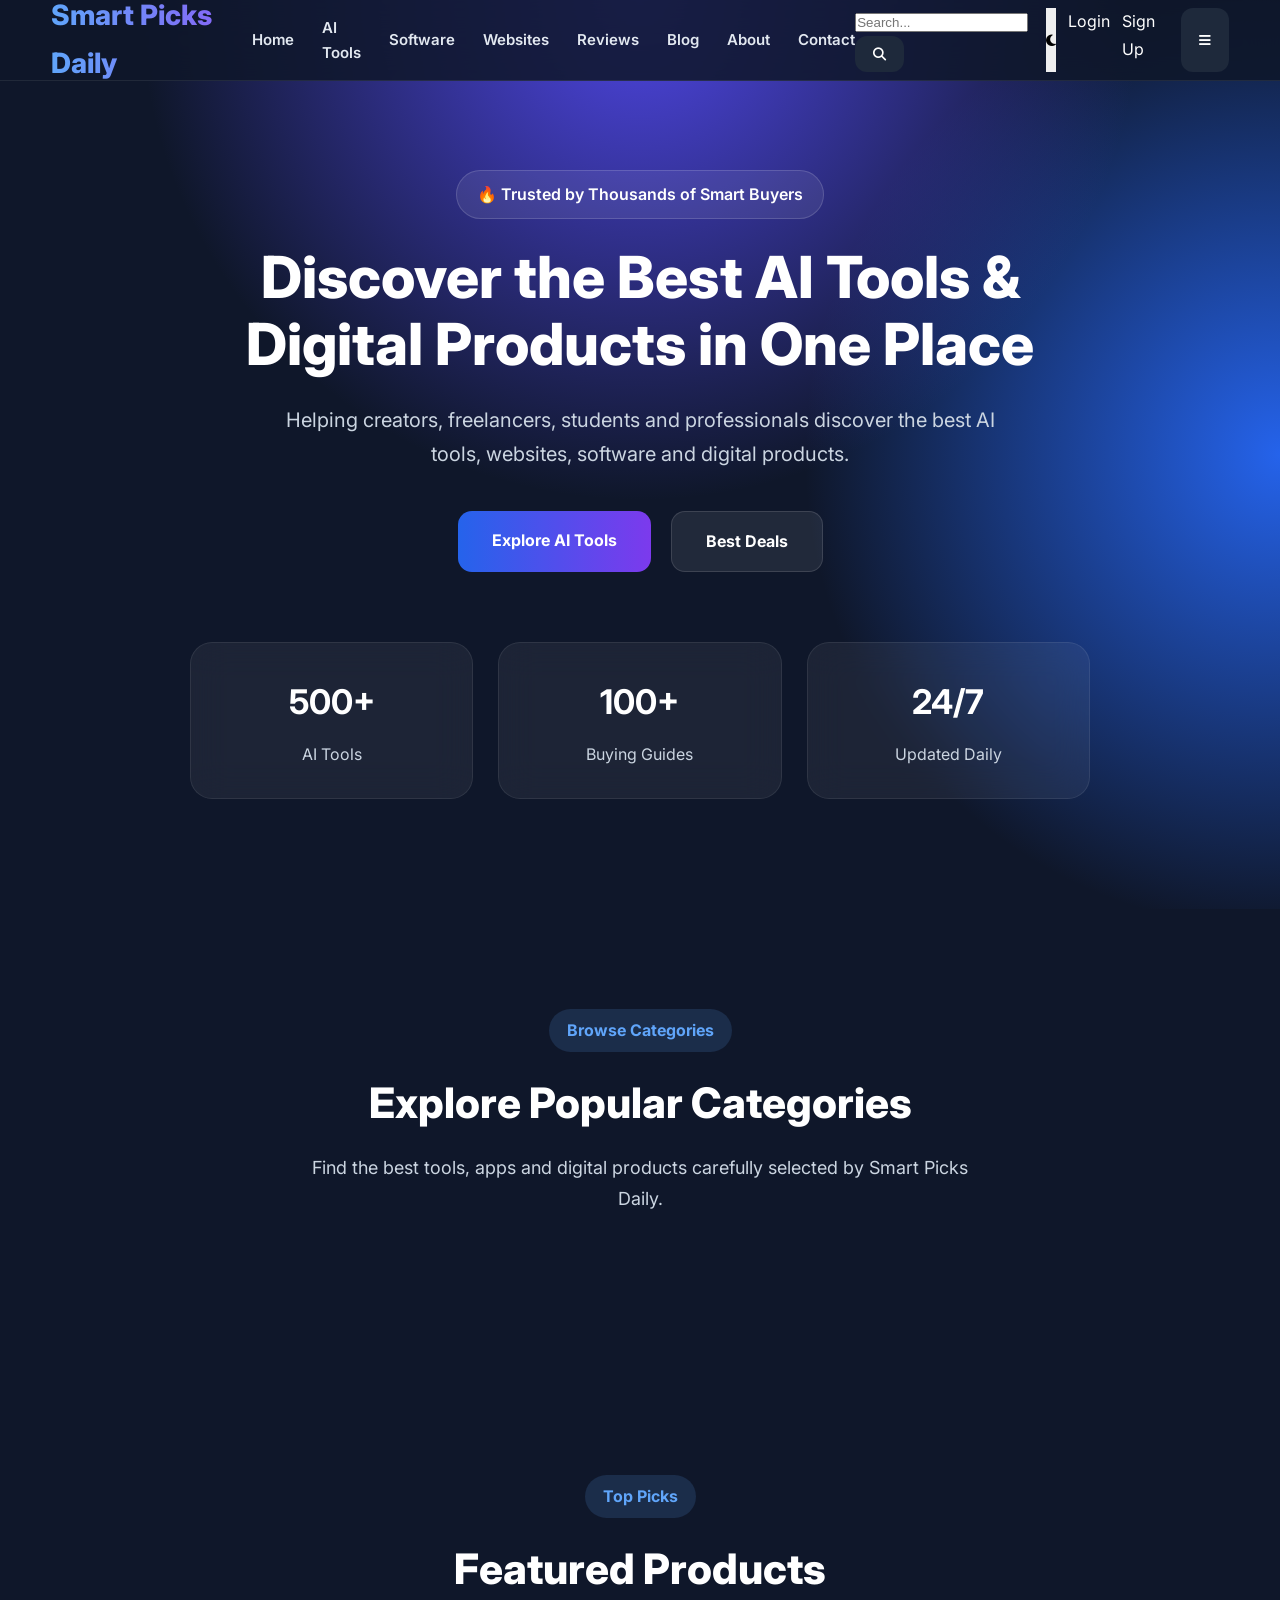
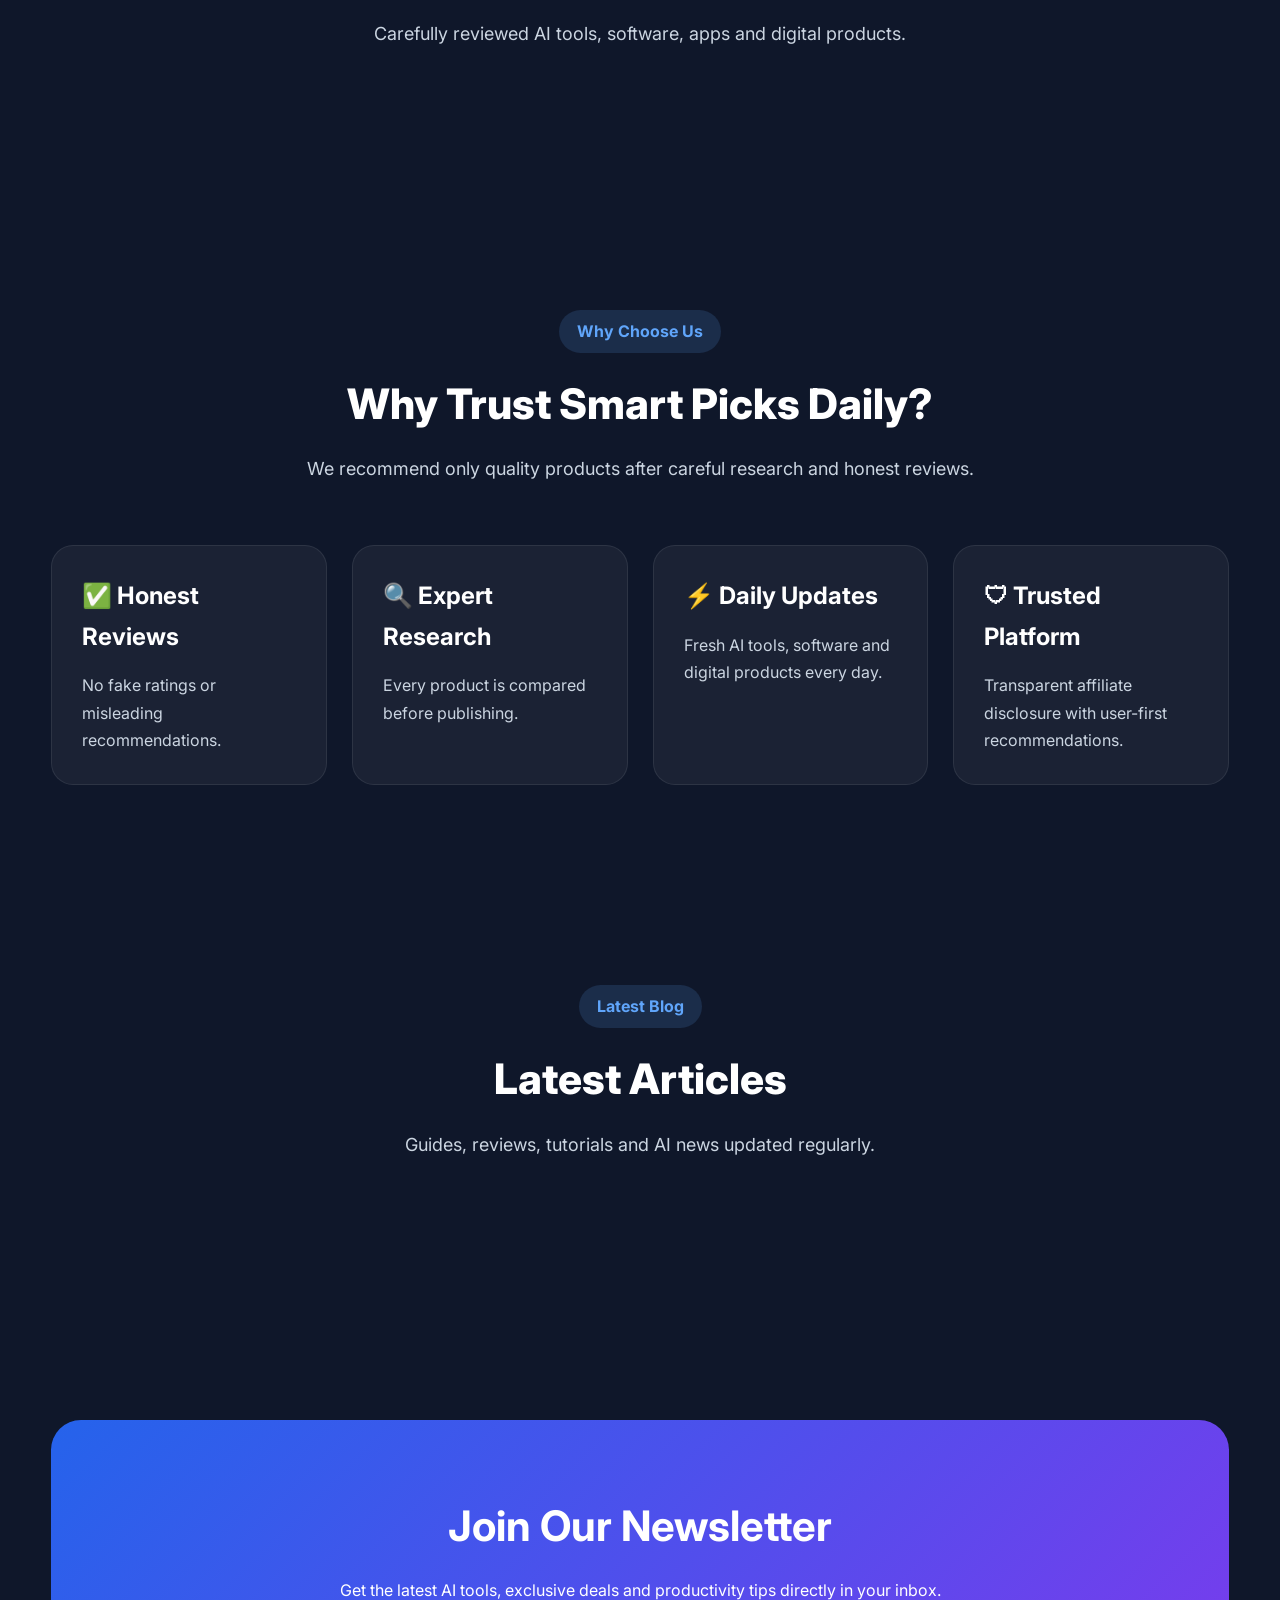
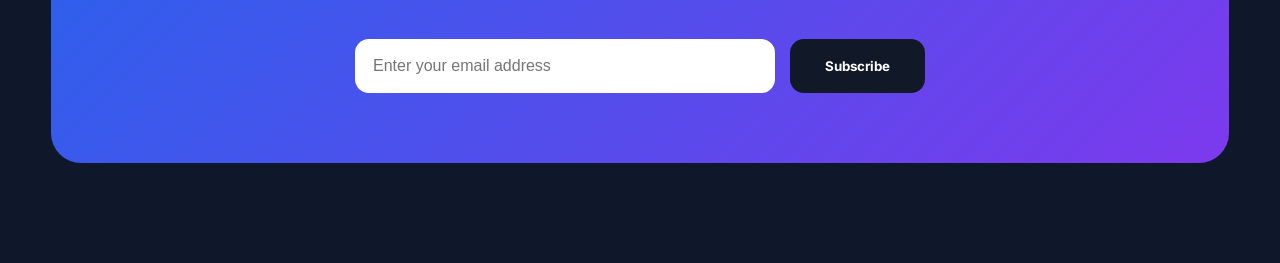
==== commit 5ddb6a71: "Update index.html" ====
--- a/index.html
+++ b/index.html
@@ -233,3 +233,177 @@
 </div>
 
 </section>
+<!-- ========================= -->
+<!-- Featured Categories -->
+<!-- ========================= -->
+
+<section class="categories">
+
+<div class="container">
+
+<div class="section-title">
+
+<span>Browse Categories</span>
+
+<h2>Explore Popular Categories</h2>
+
+<p>
+Find the best tools, apps and digital products carefully selected by Smart Picks Daily.
+</p>
+
+</div>
+
+<div class="category-grid" id="categoryGrid">
+
+<!-- Categories will load from data.js -->
+
+</div>
+
+</div>
+
+</section>
+
+<!-- ========================= -->
+<!-- Featured Products -->
+<!-- ========================= -->
+
+<section class="featured-products" id="products">
+
+<div class="container">
+
+<div class="section-title">
+
+<span>Top Picks</span>
+
+<h2>Featured Products</h2>
+
+<p>
+Carefully reviewed AI tools, software, apps and digital products.
+</p>
+
+</div>
+
+<div class="product-grid" id="productGrid">
+
+<!-- Products Load Here -->
+
+</div>
+
+</div>
+
+</section>
+
+<!-- ========================= -->
+<!-- Why Trust Us -->
+<!-- ========================= -->
+
+<section class="why-trust">
+
+<div class="container">
+
+<div class="section-title">
+
+<span>Why Choose Us</span>
+
+<h2>Why Trust Smart Picks Daily?</h2>
+
+<p>
+We recommend only quality products after careful research and honest reviews.
+</p>
+
+</div>
+
+<div class="trust-grid">
+
+<div class="trust-card">
+<h3>✅ Honest Reviews</h3>
+<p>No fake ratings or misleading recommendations.</p>
+</div>
+
+<div class="trust-card">
+<h3>🔍 Expert Research</h3>
+<p>Every product is compared before publishing.</p>
+</div>
+
+<div class="trust-card">
+<h3>⚡ Daily Updates</h3>
+<p>Fresh AI tools, software and digital products every day.</p>
+</div>
+
+<div class="trust-card">
+<h3>🛡 Trusted Platform</h3>
+<p>Transparent affiliate disclosure with user-first recommendations.</p>
+</div>
+
+</div>
+
+</div>
+
+</section>
+
+<!-- ========================= -->
+<!-- Latest Blog -->
+<!-- ========================= -->
+
+<section class="latest-articles">
+
+<div class="container">
+
+<div class="section-title">
+
+<span>Latest Blog</span>
+
+<h2>Latest Articles</h2>
+
+<p>
+Guides, reviews, tutorials and AI news updated regularly.
+</p>
+
+</div>
+
+<div class="blog-grid" id="blogGrid">
+
+<!-- Blog Posts Load Here -->
+
+</div>
+
+</div>
+
+</section>
+
+<!-- ========================= -->
+<!-- Newsletter -->
+<!-- ========================= -->
+
+<section class="newsletter">
+
+<div class="container">
+
+<div class="newsletter-box">
+
+<h2>Join Our Newsletter</h2>
+
+<p>
+Get the latest AI tools, exclusive deals and productivity tips directly in your inbox.
+</p>
+
+<form id="newsletterForm" class="newsletter-form">
+
+<input
+type="email"
+placeholder="Enter your email address"
+required>
+
+<button type="submit">
+
+Subscribe
+
+</button>
+
+</form>
+
+</div>
+
+</div>
+
+</section>
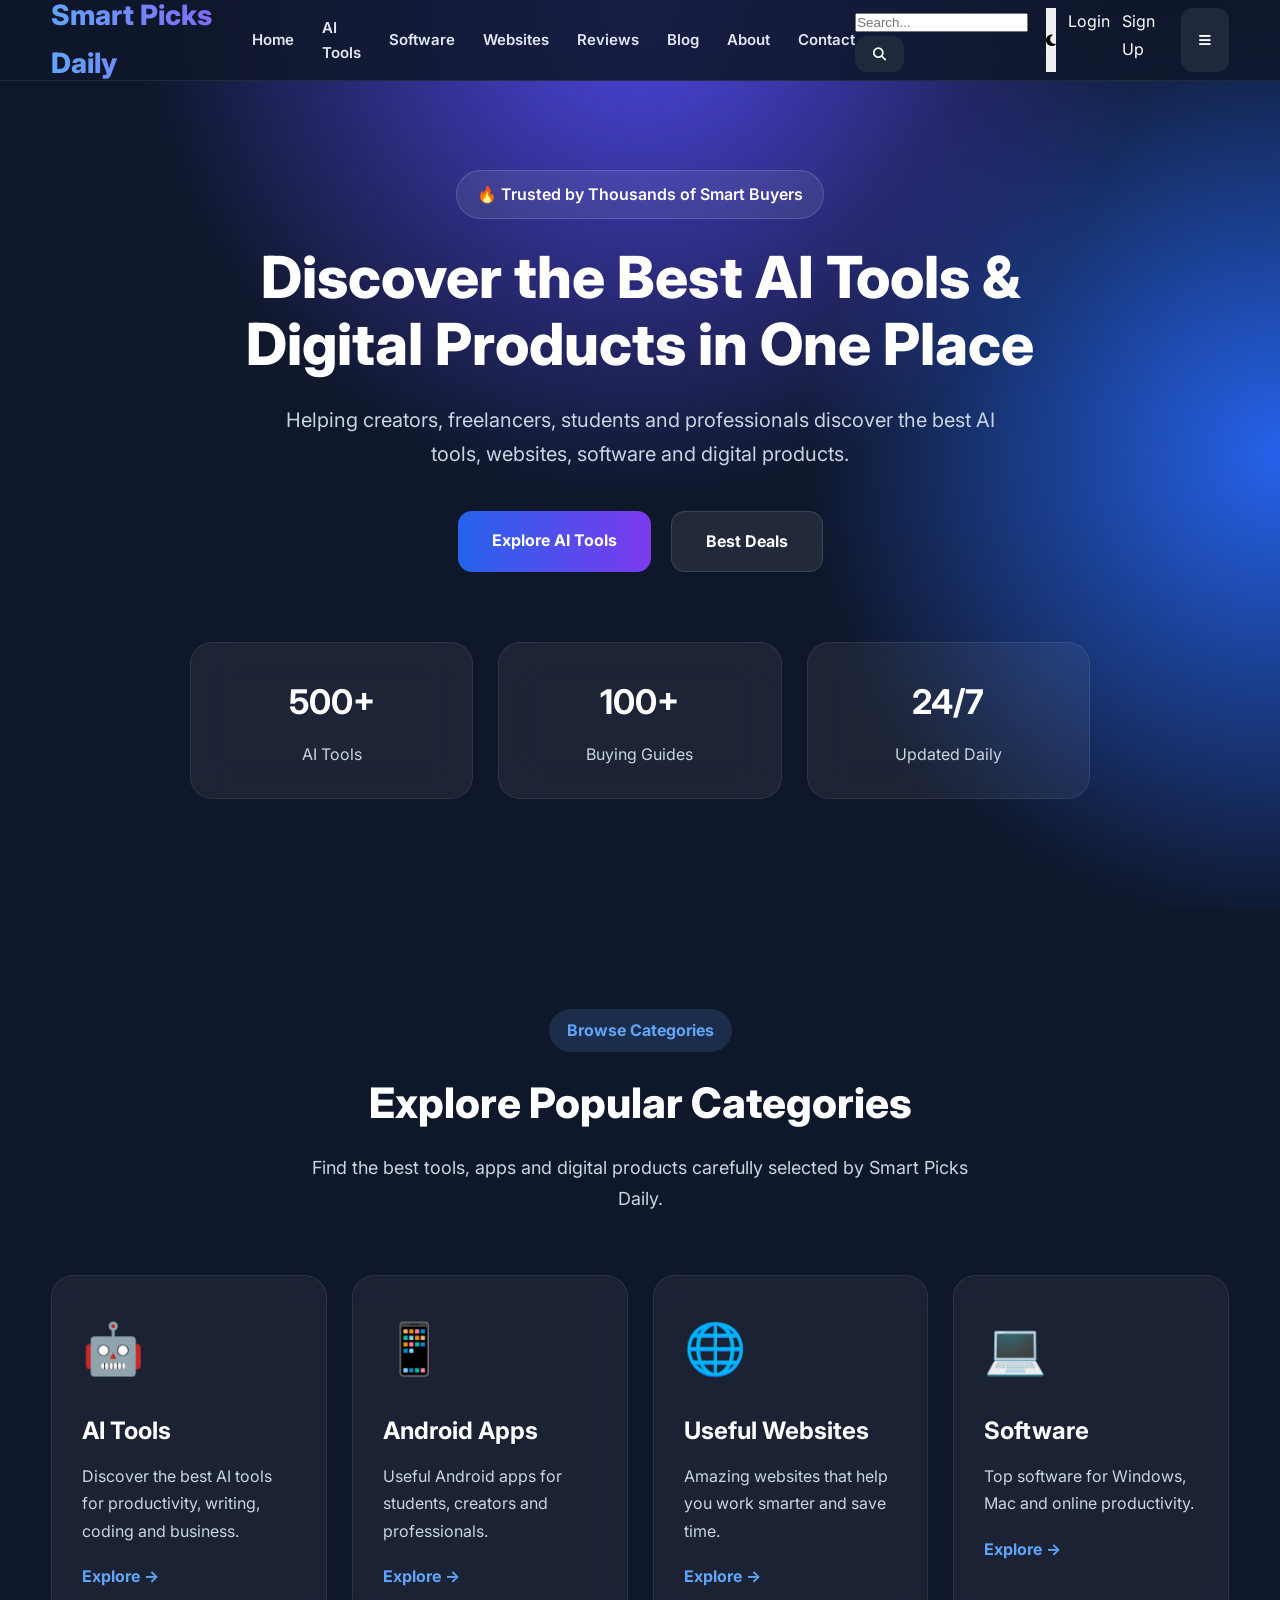
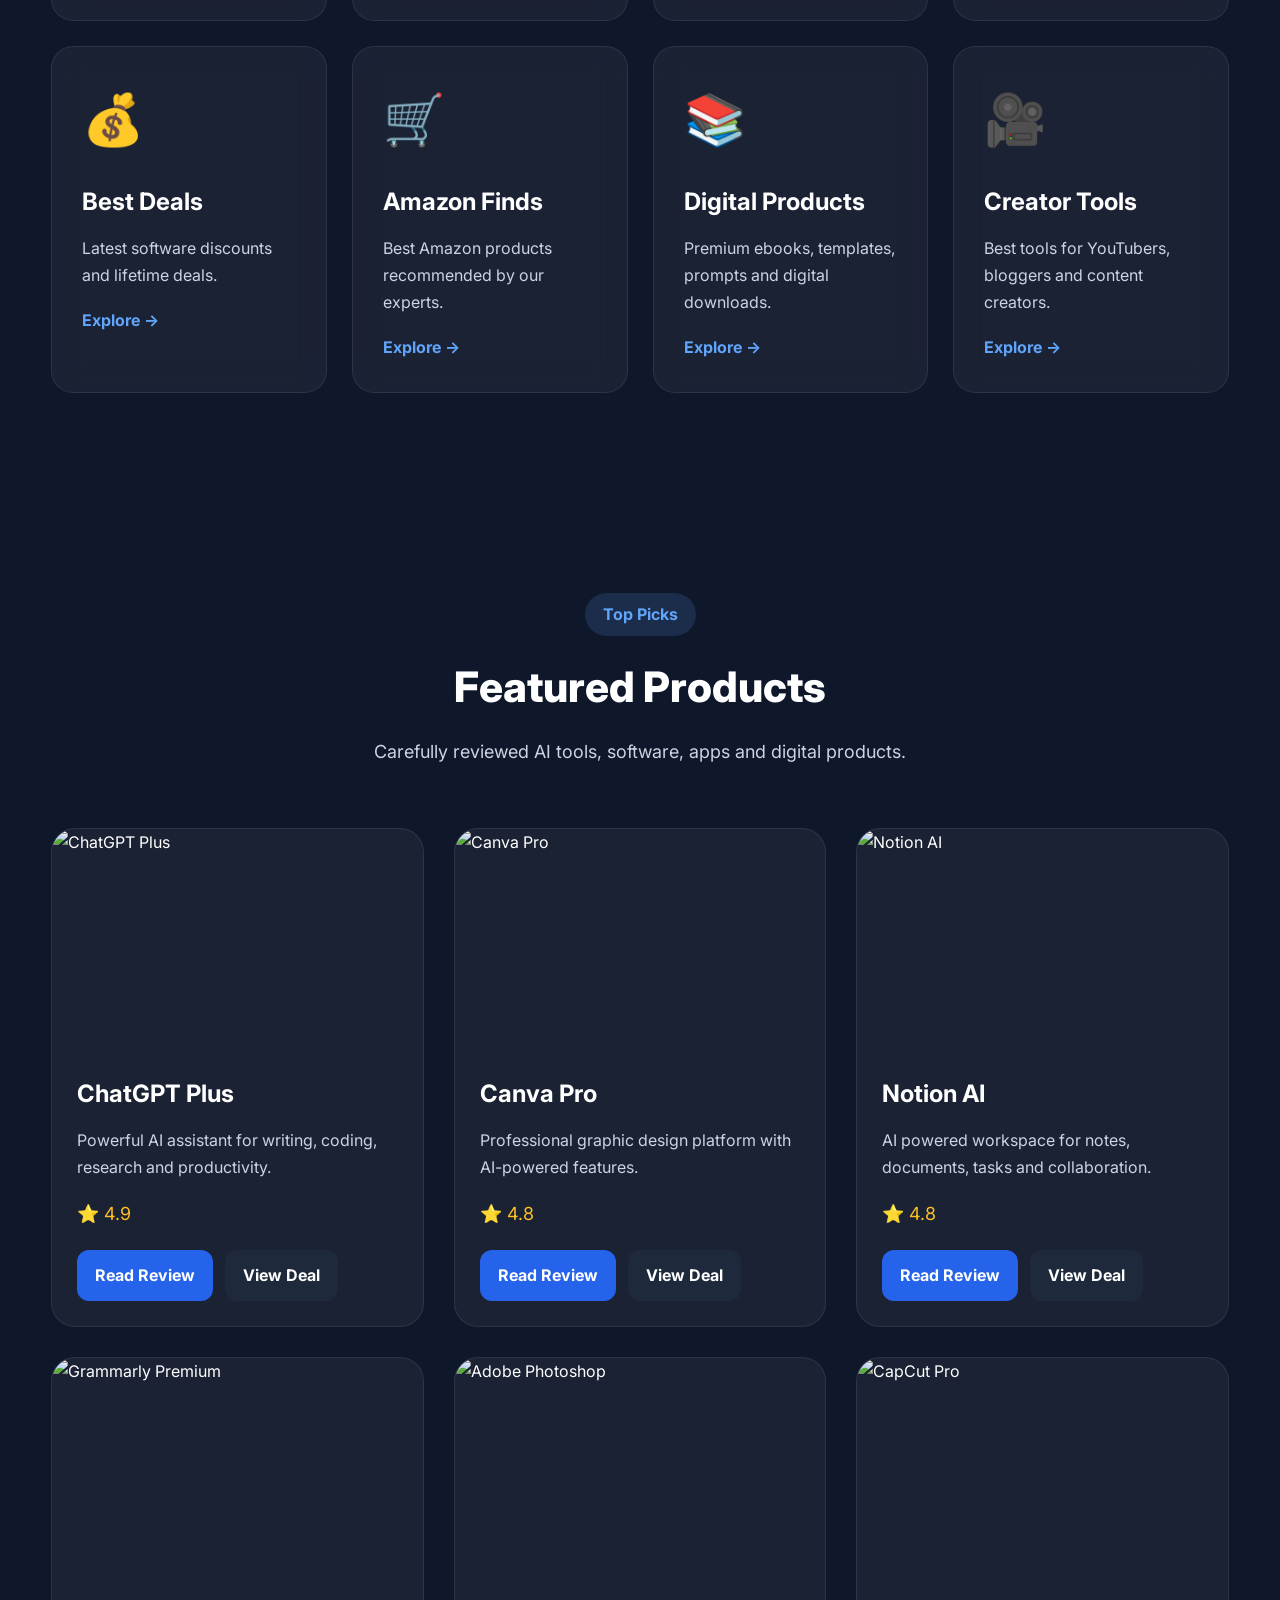
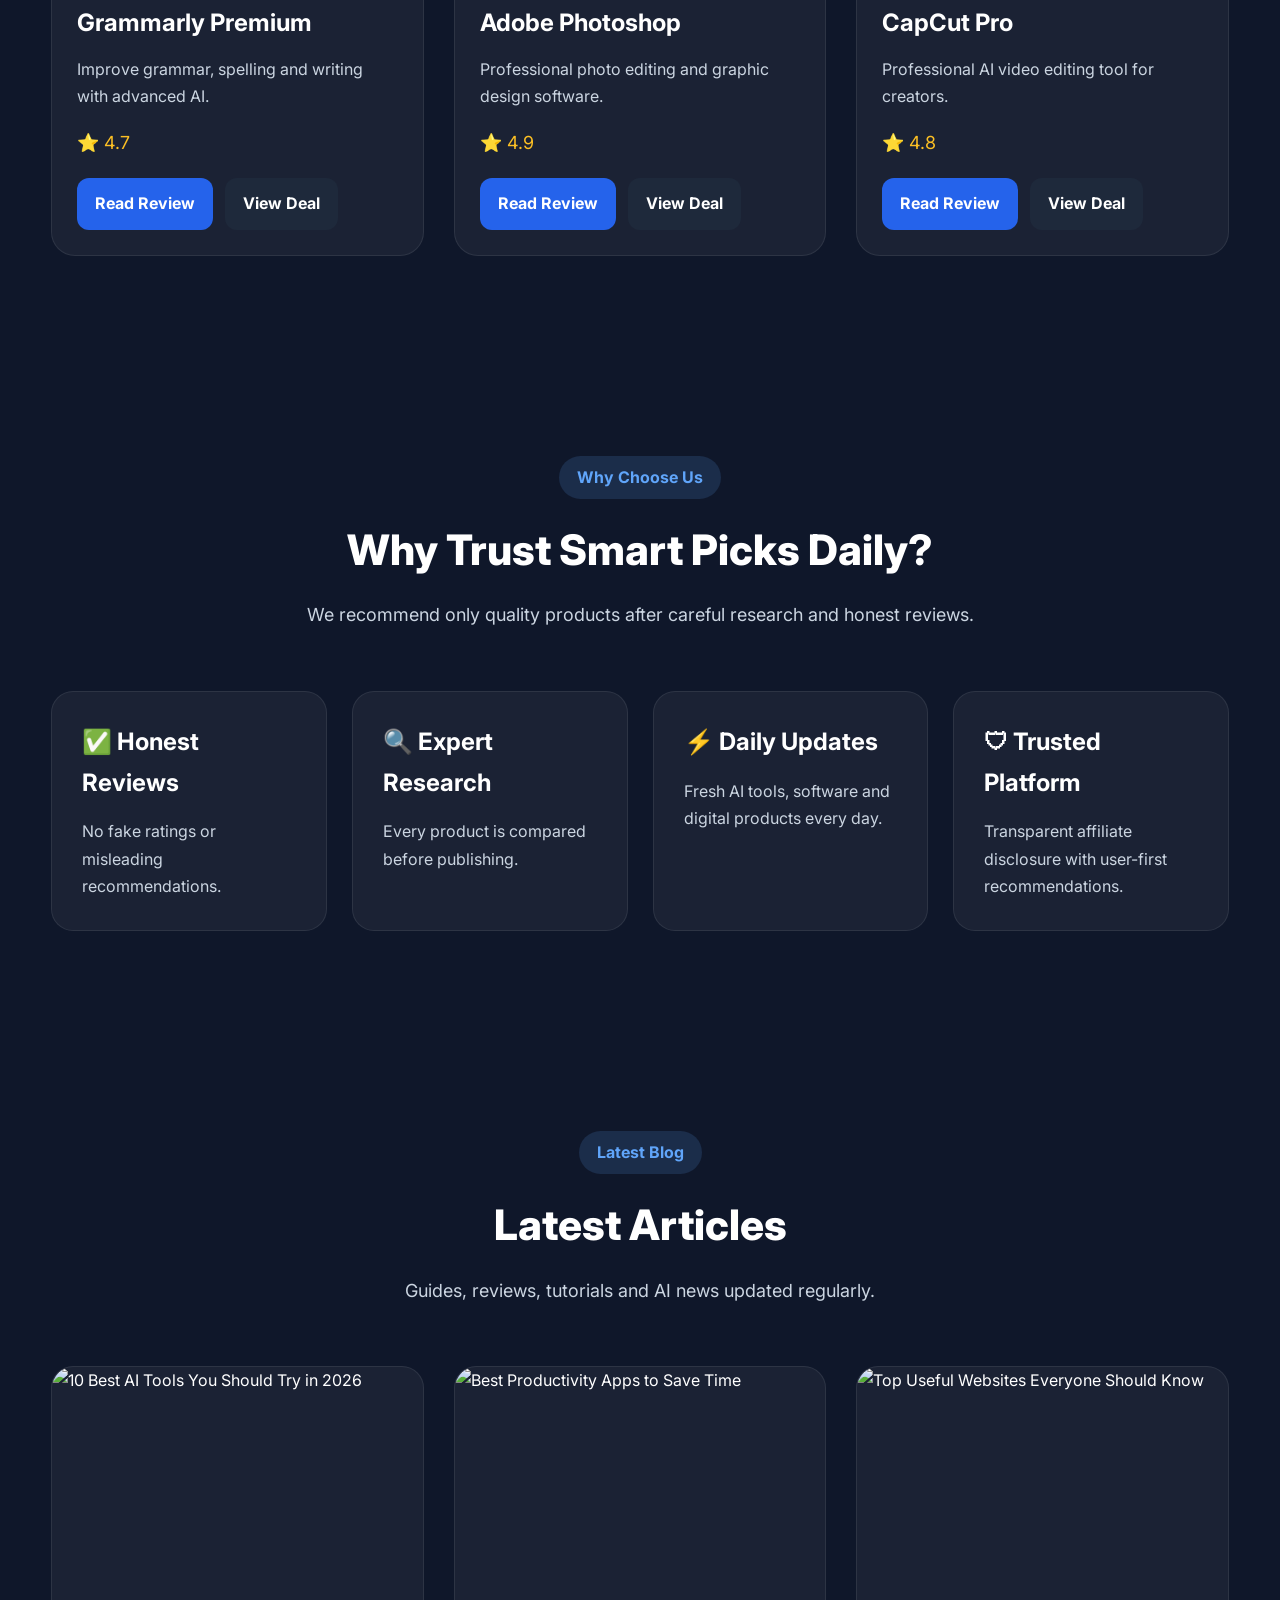
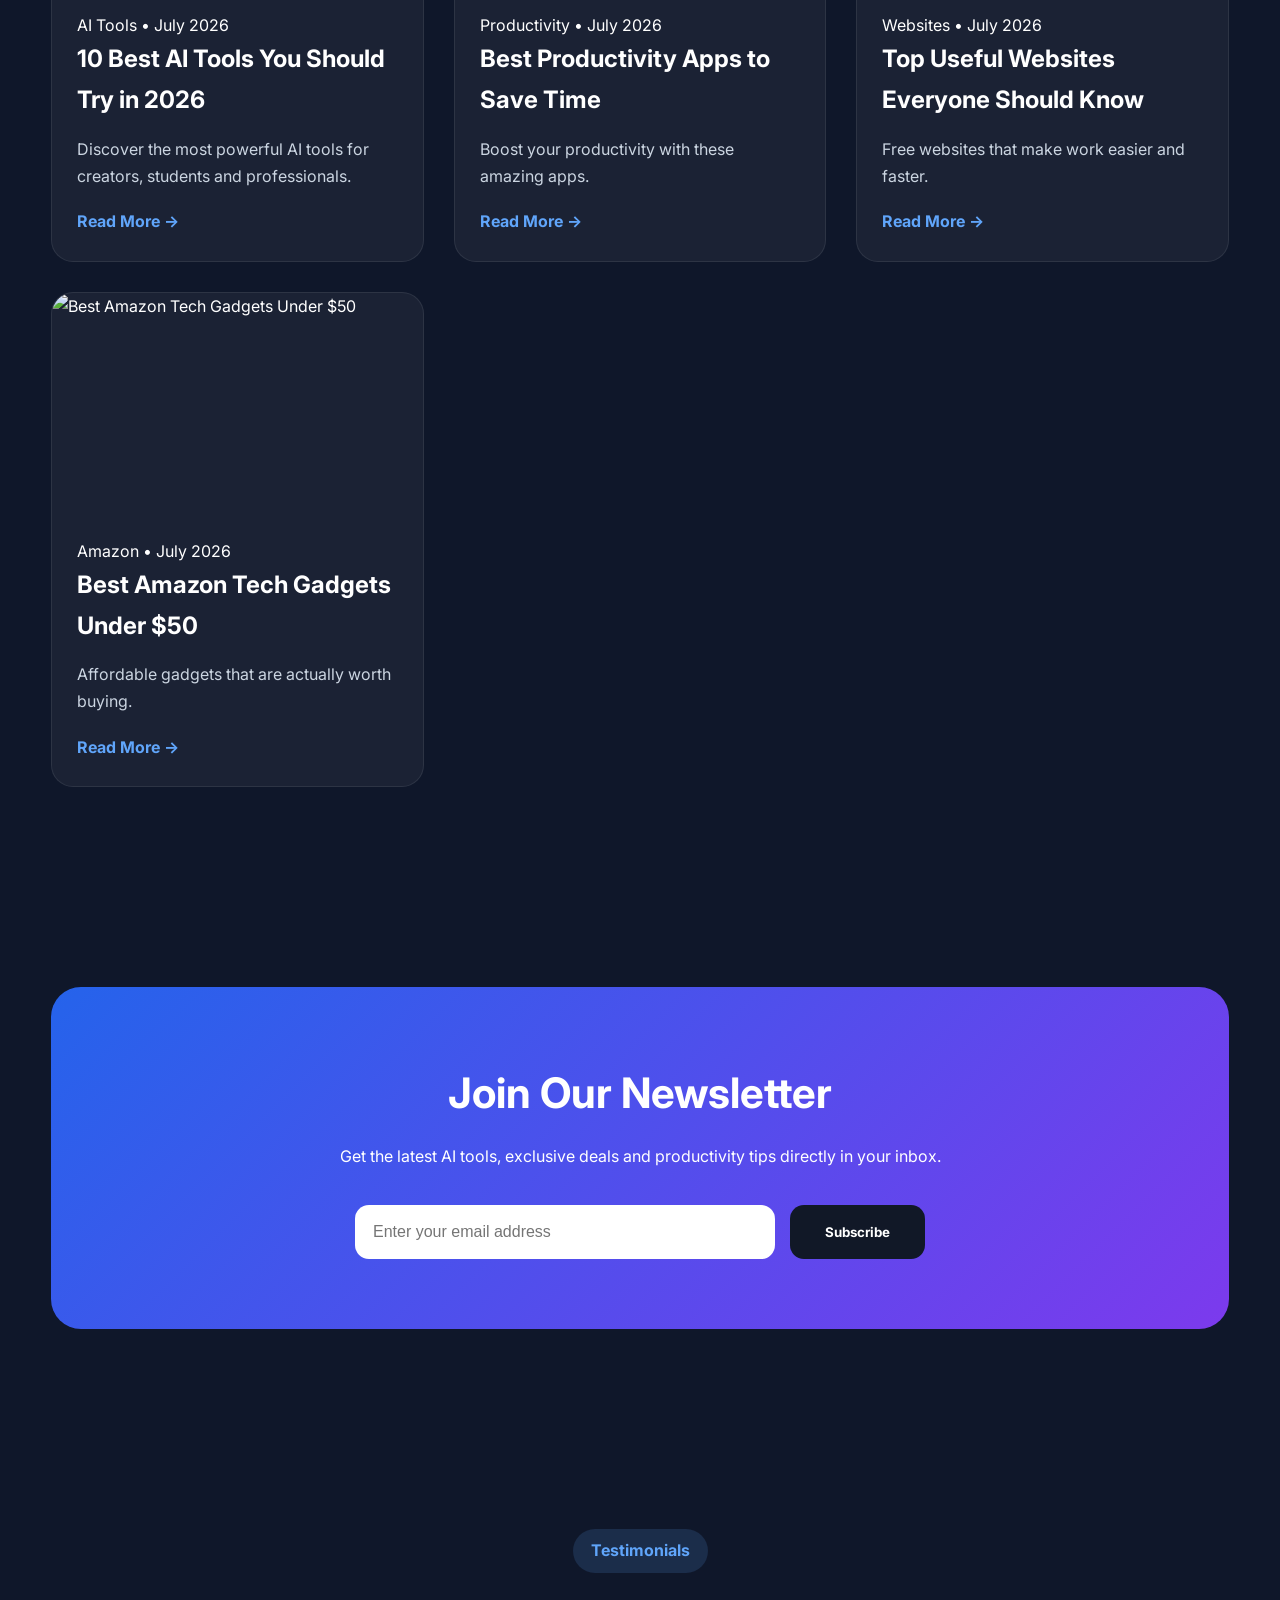
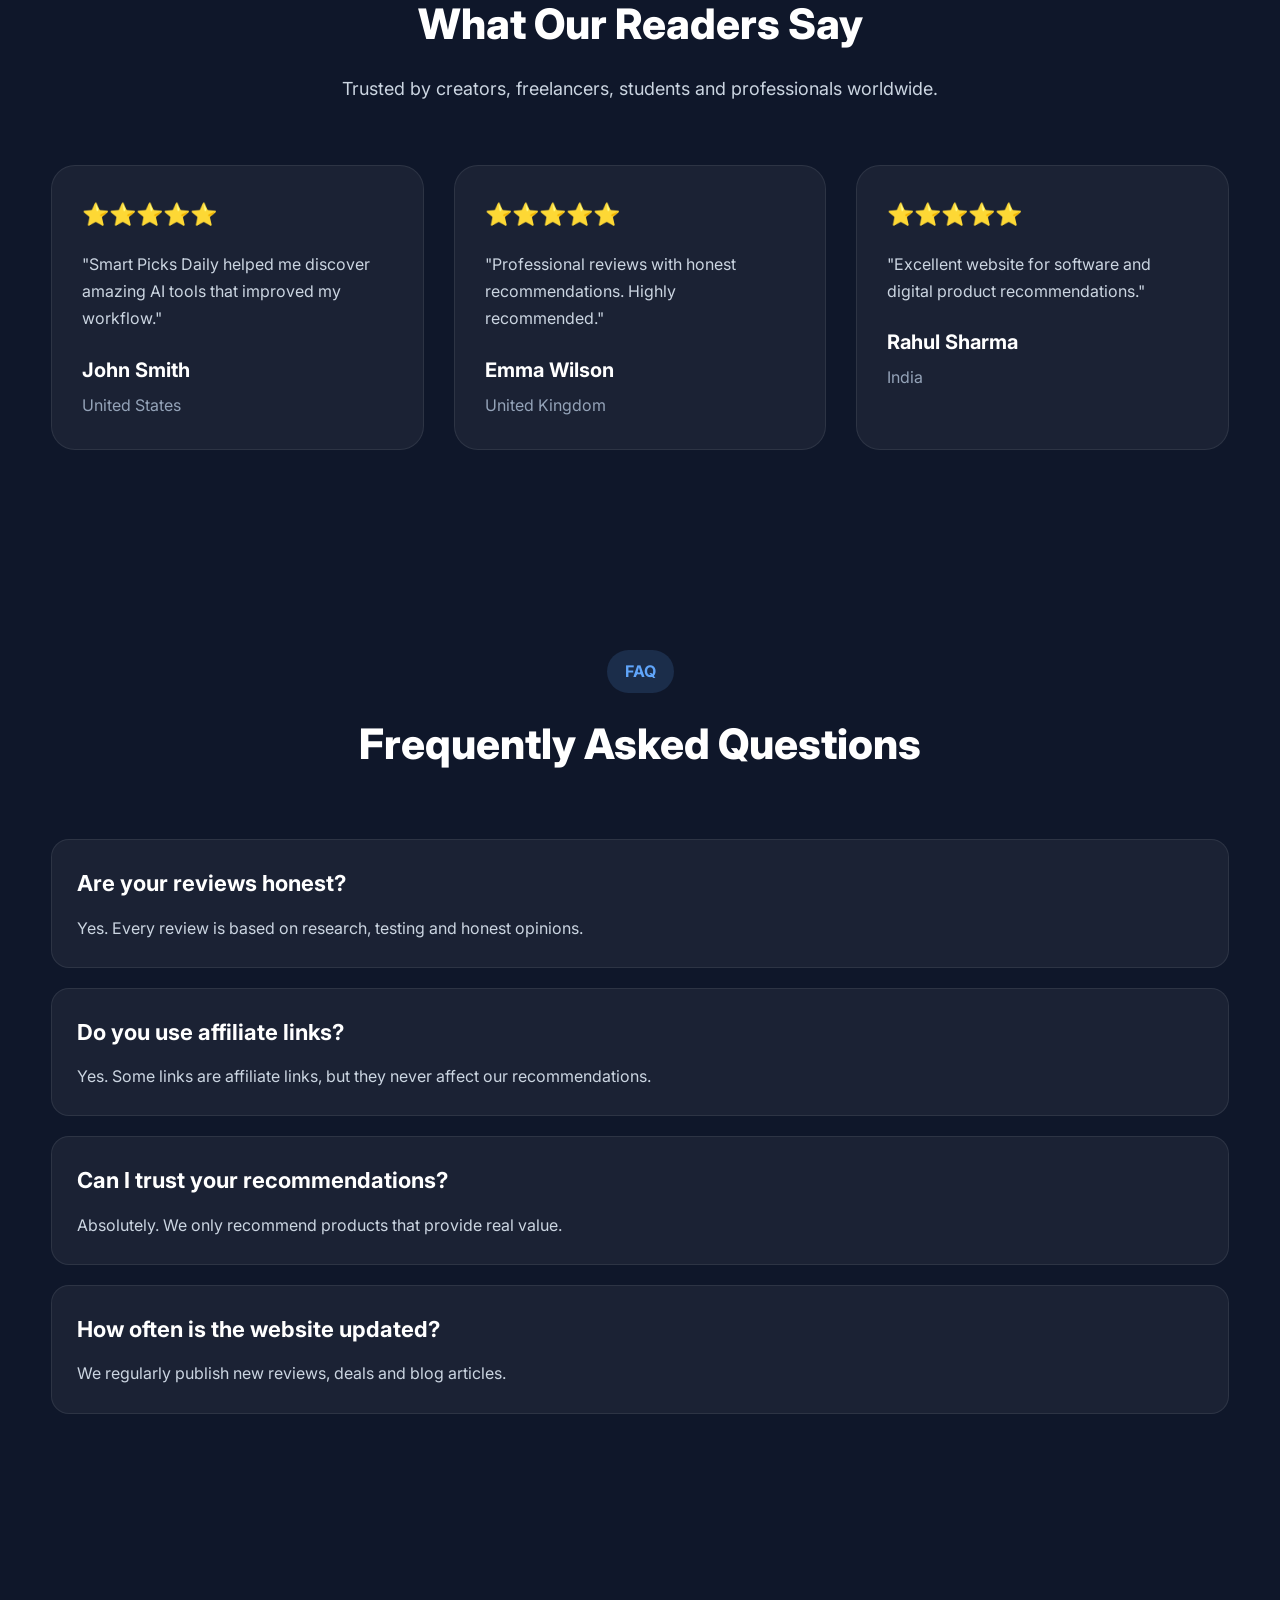
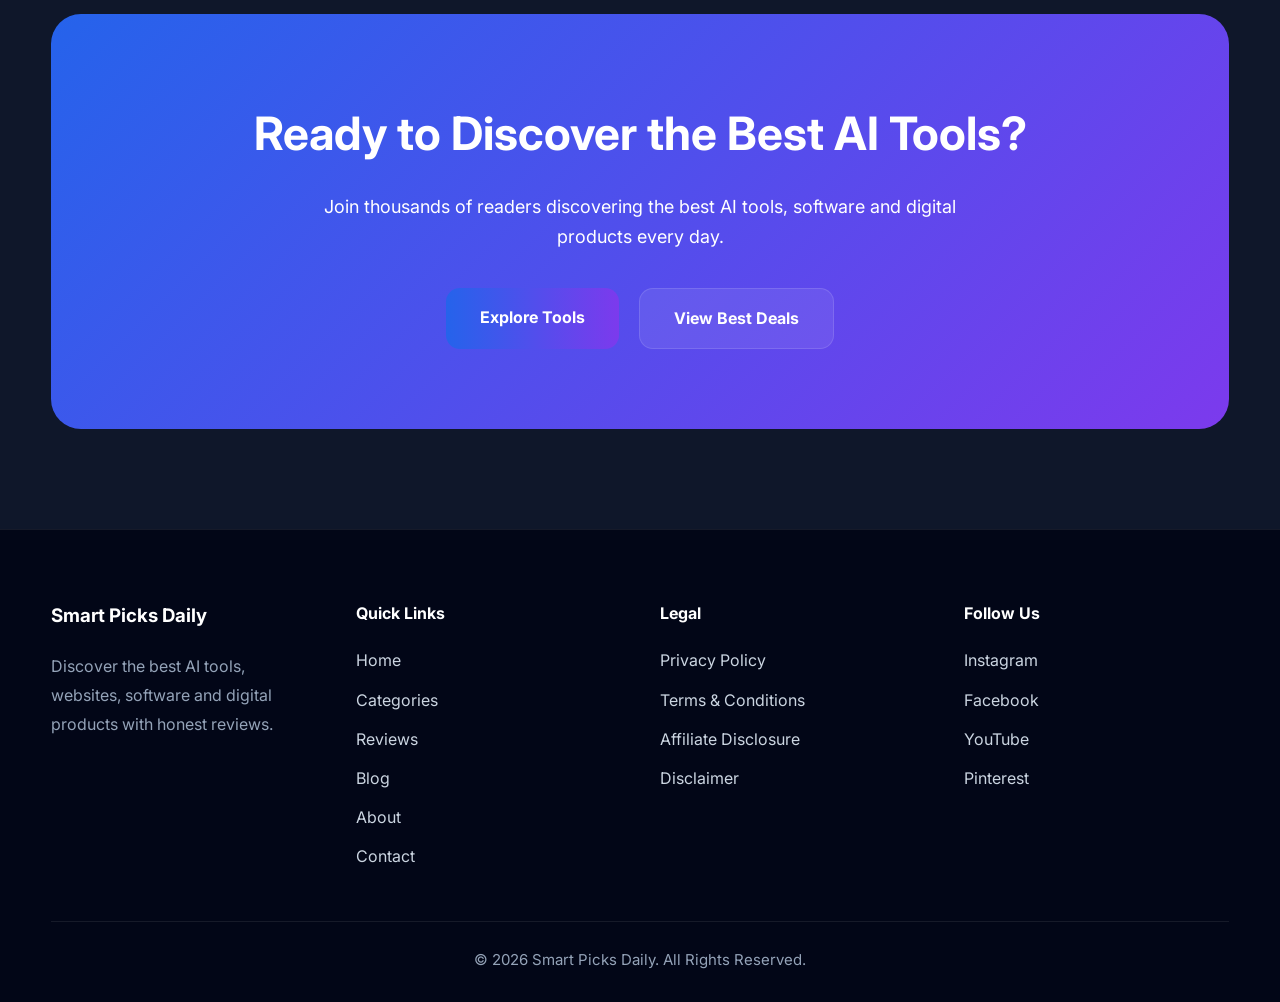
==== commit f9e4b17d: "Update index.html" ====
--- a/index.html
+++ b/index.html
@@ -407,3 +407,197 @@
 </div>
 
 </section>
+<!-- ========================= -->
+<!-- Testimonials -->
+<!-- ========================= -->
+
+<section class="testimonials">
+
+<div class="container">
+
+<div class="section-title">
+
+<span>Testimonials</span>
+
+<h2>What Our Readers Say</h2>
+
+<p>
+Trusted by creators, freelancers, students and professionals worldwide.
+</p>
+
+</div>
+
+<div class="testimonial-grid" id="testimonialGrid">
+
+<!-- Testimonials Load Here -->
+
+</div>
+
+</div>
+
+</section>
+
+<!-- ========================= -->
+<!-- FAQ -->
+<!-- ========================= -->
+
+<section class="faq">
+
+<div class="container">
+
+<div class="section-title">
+
+<span>FAQ</span>
+
+<h2>Frequently Asked Questions</h2>
+
+</div>
+
+<div class="faq-list" id="faqList">
+
+<!-- FAQ Load Here -->
+
+</div>
+
+</div>
+
+</section>
+
+<!-- ========================= -->
+<!-- Final CTA -->
+<!-- ========================= -->
+
+<section class="final-cta" id="deals">
+
+<div class="container">
+
+<div class="cta-box">
+
+<h2>
+Ready to Discover the Best AI Tools?
+</h2>
+
+<p>
+Join thousands of readers discovering the best AI tools, software and digital products every day.
+</p>
+
+<div class="cta-buttons">
+
+<a href="#" class="btn primary-btn">
+Explore Tools
+</a>
+
+<a href="#" class="btn secondary-btn">
+View Best Deals
+</a>
+
+</div>
+
+</div>
+
+</div>
+
+</section>
+
+<!-- ========================= -->
+<!-- Footer -->
+<!-- ========================= -->
+
+<footer class="footer">
+
+<div class="container">
+
+<div class="footer-grid">
+
+<div class="footer-column">
+
+<h3>Smart Picks Daily</h3>
+
+<p>
+Discover the best AI tools, websites, software and digital products with honest reviews.
+</p>
+
+</div>
+
+<div class="footer-column">
+
+<h4>Quick Links</h4>
+
+<ul>
+
+<li><a href="#">Home</a></li>
+<li><a href="#">Categories</a></li>
+<li><a href="#">Reviews</a></li>
+<li><a href="#">Blog</a></li>
+<li><a href="#">About</a></li>
+<li><a href="#">Contact</a></li>
+
+</ul>
+
+</div>
+
+<div class="footer-column">
+
+<h4>Legal</h4>
+
+<ul>
+
+<li><a href="#">Privacy Policy</a></li>
+<li><a href="#">Terms & Conditions</a></li>
+<li><a href="#">Affiliate Disclosure</a></li>
+<li><a href="#">Disclaimer</a></li>
+
+</ul>
+
+</div>
+
+<div class="footer-column">
+
+<h4>Follow Us</h4>
+
+<ul>
+
+<li><a href="#">Instagram</a></li>
+<li><a href="#">Facebook</a></li>
+<li><a href="#">YouTube</a></li>
+<li><a href="#">Pinterest</a></li>
+
+</ul>
+
+</div>
+
+</div>
+
+<div class="footer-bottom">
+
+<p>
+© 2026 Smart Picks Daily. All Rights Reserved.
+</p>
+
+</div>
+
+</div>
+
+</footer>
+
+<!-- Back To Top -->
+
+<button id="backToTop" class="back-top">
+
+↑
+
+</button>
+
+<!-- JavaScript -->
+
+<script src="data.js"></script>
+
+<script src="script.js"></script>
+
+<script type="module" src="firebase.js"></script>
+
+<script type="module" src="auth.js"></script>
+
+</body>
+
+</html>
